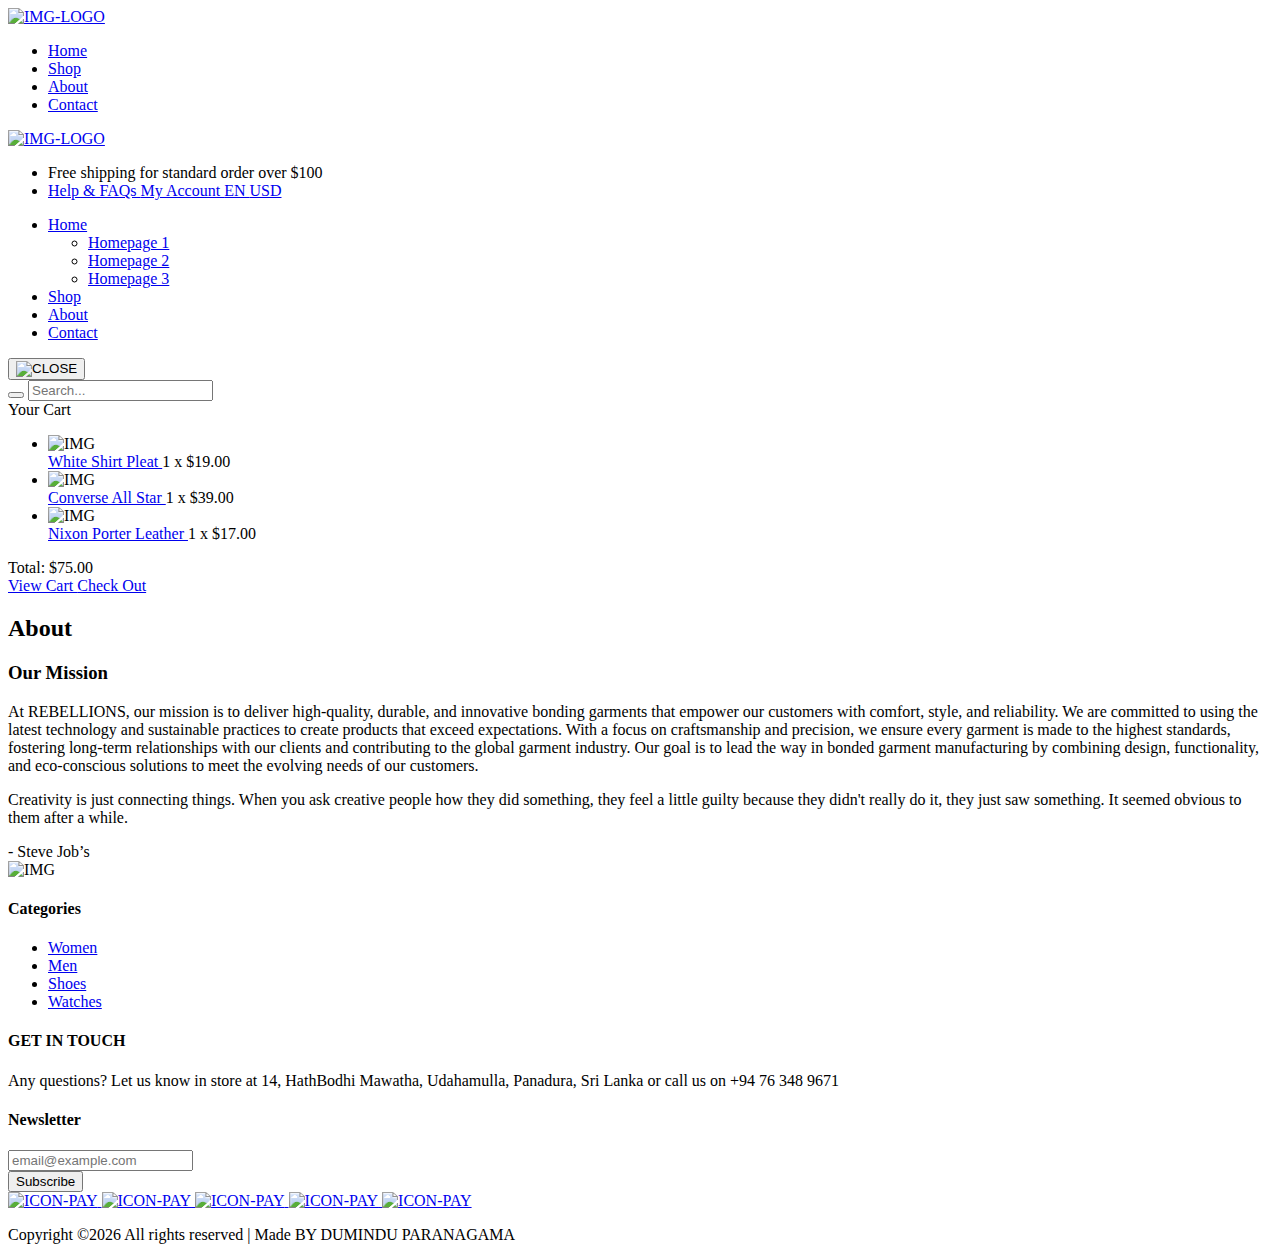
==== about.html @ 89a6927e "Add files via upload" ====
<!DOCTYPE html>
<html lang="en">
<head>
	<title>Rebellions. About Us</title>
	<meta charset="UTF-8">
	<meta name="viewport" content="width=device-width, initial-scale=1">
<!--===============================================================================================-->	
	<link rel="icon" type="image/png" href="images/icons/favicon.png"/>
<!--===============================================================================================-->
	<link rel="stylesheet" type="text/css" href="vendor/bootstrap/css/bootstrap.min.css">
<!--===============================================================================================-->
	<link rel="stylesheet" type="text/css" href="fonts/font-awesome-4.7.0/css/font-awesome.min.css">
<!--===============================================================================================-->
	<link rel="stylesheet" type="text/css" href="fonts/iconic/css/material-design-iconic-font.min.css">
<!--===============================================================================================-->
	<link rel="stylesheet" type="text/css" href="fonts/linearicons-v1.0.0/icon-font.min.css">
<!--===============================================================================================-->
	<link rel="stylesheet" type="text/css" href="vendor/animate/animate.css">
<!--===============================================================================================-->	
	<link rel="stylesheet" type="text/css" href="vendor/css-hamburgers/hamburgers.min.css">
<!--===============================================================================================-->
	<link rel="stylesheet" type="text/css" href="vendor/animsition/css/animsition.min.css">
<!--===============================================================================================-->
	<link rel="stylesheet" type="text/css" href="vendor/select2/select2.min.css">
<!--===============================================================================================-->
	<link rel="stylesheet" type="text/css" href="vendor/perfect-scrollbar/perfect-scrollbar.css">
<!--===============================================================================================-->
	<link rel="stylesheet" type="text/css" href="css/util.css">
	<link rel="stylesheet" type="text/css" href="css/main.css">
<!--===============================================================================================-->
</head>
<body class="animsition">
	
	<!-- Header -->
	<header class="header-v4">
		<!-- Header desktop -->
		<div class="container-menu-desktop">

			<div class="wrap-menu-desktop how-shadow1">
				<nav class="limiter-menu-desktop container">
					
					<!-- Logo desktop -->		
					<a href="index.html" class="logo">
						<img src="images/icons/logo-01.png" alt="IMG-LOGO">
					</a>

					<!-- Menu desktop -->
					<div class="menu-desktop">
						<ul class="main-menu">
							<li>
								<a href="index.html">Home</a>
							</li>

							<li>
								<a href="product.html">Shop</a>
							</li>

							<li class="active-menu">
								<a href="about.html">About</a>
							</li>

							<li>
								<a href="contact.html">Contact</a>
							</li>
						</ul>
					</div>	

					<!-- Icon header -->
					<div class="wrap-icon-header flex-w flex-r-m">
						<div class="icon-header-item cl2 hov-cl1 trans-04 p-l-22 p-r-11 js-show-modal-search">
							<i class="zmdi zmdi-search"></i>
						</div>

						<a href="#" class="icon-header-item cl2 hov-cl1 trans-04 p-l-22 p-r-11 icon-header-noti" data-notify="0">
							<i class="zmdi zmdi-favorite-outline"></i>
						</a>
					</div>
				</nav>
			</div>	
		</div>

		<!-- Header Mobile -->
		<div class="wrap-header-mobile">
			<!-- Logo moblie -->		
			<div class="logo-mobile">
				<a href="index.html"><img src="images/icons/logo-01.png" alt="IMG-LOGO"></a>
			</div>

			<!-- Icon header -->
			<div class="wrap-icon-header flex-w flex-r-m m-r-15">
				<div class="icon-header-item cl2 hov-cl1 trans-04 p-r-11 js-show-modal-search">
					<i class="zmdi zmdi-search"></i>
				</div>

				<div class="icon-header-item cl2 hov-cl1 trans-04 p-r-11 p-l-10 icon-header-noti js-show-cart" data-notify="2">
					<i class="zmdi zmdi-shopping-cart"></i>
				</div>

				<a href="#" class="dis-block icon-header-item cl2 hov-cl1 trans-04 p-r-11 p-l-10 icon-header-noti" data-notify="0">
					<i class="zmdi zmdi-favorite-outline"></i>
				</a>
			</div>

			<!-- Button show menu -->
			<div class="btn-show-menu-mobile hamburger hamburger--squeeze">
				<span class="hamburger-box">
					<span class="hamburger-inner"></span>
				</span>
			</div>
		</div>


		<!-- Menu Mobile -->
		<div class="menu-mobile">
			<ul class="topbar-mobile">
				<li>
					<div class="left-top-bar">
						Free shipping for standard order over $100
					</div>
				</li>

				<li>
					<div class="right-top-bar flex-w h-full">
						<a href="#" class="flex-c-m p-lr-10 trans-04">
							Help & FAQs
						</a>

						<a href="#" class="flex-c-m p-lr-10 trans-04">
							My Account
						</a>

						<a href="#" class="flex-c-m p-lr-10 trans-04">
							EN
						</a>

						<a href="#" class="flex-c-m p-lr-10 trans-04">
							USD
						</a>
					</div>
				</li>
			</ul>

			<ul class="main-menu-m">
				<li>
					<a href="index.html">Home</a>
					<ul class="sub-menu-m">
						<li><a href="index.html">Homepage 1</a></li>
						<li><a href="home-02.html">Homepage 2</a></li>
						<li><a href="home-03.html">Homepage 3</a></li>
					</ul>
					<span class="arrow-main-menu-m">
						<i class="fa fa-angle-right" aria-hidden="true"></i>
					</span>
				</li>

				<li>
					<a href="product.html">Shop</a>
				</li>

				<li>
					<a href="about.html">About</a>
				</li>

				<li>
					<a href="contact.html">Contact</a>
				</li>
			</ul>
		</div>

		<!-- Modal Search -->
		<div class="modal-search-header flex-c-m trans-04 js-hide-modal-search">
			<div class="container-search-header">
				<button class="flex-c-m btn-hide-modal-search trans-04 js-hide-modal-search">
					<img src="images/icons/icon-close2.png" alt="CLOSE">
				</button>

				<form class="wrap-search-header flex-w p-l-15">
					<button class="flex-c-m trans-04">
						<i class="zmdi zmdi-search"></i>
					</button>
					<input class="plh3" type="text" name="search" placeholder="Search...">
				</form>
			</div>
		</div>
	</header>

	<!-- Cart -->
	<div class="wrap-header-cart js-panel-cart">
		<div class="s-full js-hide-cart"></div>

		<div class="header-cart flex-col-l p-l-65 p-r-25">
			<div class="header-cart-title flex-w flex-sb-m p-b-8">
				<span class="mtext-103 cl2">
					Your Cart
				</span>

				<div class="fs-35 lh-10 cl2 p-lr-5 pointer hov-cl1 trans-04 js-hide-cart">
					<i class="zmdi zmdi-close"></i>
				</div>
			</div>
			
			<div class="header-cart-content flex-w js-pscroll">
				<ul class="header-cart-wrapitem w-full">
					<li class="header-cart-item flex-w flex-t m-b-12">
						<div class="header-cart-item-img">
							<img src="images/item-cart-01.jpg" alt="IMG">
						</div>

						<div class="header-cart-item-txt p-t-8">
							<a href="#" class="header-cart-item-name m-b-18 hov-cl1 trans-04">
								White Shirt Pleat
							</a>

							<span class="header-cart-item-info">
								1 x $19.00
							</span>
						</div>
					</li>

					<li class="header-cart-item flex-w flex-t m-b-12">
						<div class="header-cart-item-img">
							<img src="images/item-cart-02.jpg" alt="IMG">
						</div>

						<div class="header-cart-item-txt p-t-8">
							<a href="#" class="header-cart-item-name m-b-18 hov-cl1 trans-04">
								Converse All Star
							</a>

							<span class="header-cart-item-info">
								1 x $39.00
							</span>
						</div>
					</li>

					<li class="header-cart-item flex-w flex-t m-b-12">
						<div class="header-cart-item-img">
							<img src="images/item-cart-03.jpg" alt="IMG">
						</div>

						<div class="header-cart-item-txt p-t-8">
							<a href="#" class="header-cart-item-name m-b-18 hov-cl1 trans-04">
								Nixon Porter Leather
							</a>

							<span class="header-cart-item-info">
								1 x $17.00
							</span>
						</div>
					</li>
				</ul>
				
				<div class="w-full">
					<div class="header-cart-total w-full p-tb-40">
						Total: $75.00
					</div>

					<div class="header-cart-buttons flex-w w-full">
						<a href="shoping-cart.html" class="flex-c-m stext-101 cl0 size-107 bg3 bor2 hov-btn3 p-lr-15 trans-04 m-r-8 m-b-10">
							View Cart
						</a>

						<a href="shoping-cart.html" class="flex-c-m stext-101 cl0 size-107 bg3 bor2 hov-btn3 p-lr-15 trans-04 m-b-10">
							Check Out
						</a>
					</div>
				</div>
			</div>
		</div>
	</div>


	<!-- Title page -->
	<section class="bg-img1 txt-center p-lr-15 p-tb-92" style="background-image: url('images/bg-01.jpg');">
		<h2 class="ltext-105 cl0 txt-center">
			About
		</h2>
	</section>	


	<!-- Content page -->
	<section class="bg0 p-t-75 p-b-120">
		<div class="container">
			
			<div class="row">
				<div class="order-md-2 col-md-7 col-lg-8 p-b-30">
					<div class="p-t-7 p-l-85 p-l-15-lg p-l-0-md">
						<h3 class="mtext-111 cl2 p-b-16">
							Our Mission
						</h3>

						<p class="stext-113 cl6 p-b-26">
							At REBELLIONS, our mission is to deliver high-quality, durable, and innovative bonding garments that empower our customers with comfort, style, and reliability. We are committed to using the latest technology and sustainable practices to create products that exceed expectations. With a focus on craftsmanship and precision, we ensure every garment is made to the highest standards, fostering long-term relationships with our clients and contributing to the global garment industry. Our goal is to lead the way in bonded garment manufacturing by combining design, functionality, and eco-conscious solutions to meet the evolving needs of our customers.
						</p>

						<div class="bor16 p-l-29 p-b-9 m-t-22">
							<p class="stext-114 cl6 p-r-40 p-b-11">
								Creativity is just connecting things. When you ask creative people how they did something, they feel a little guilty because they didn't really do it, they just saw something. It seemed obvious to them after a while.
							</p>

							<span class="stext-111 cl8">
								- Steve Job’s 
							</span>
						</div>
					</div>
				</div>

				<div class="order-md-1 col-11 col-md-5 col-lg-4 m-lr-auto p-b-30">
					<div class="how-bor2">
						<div class="hov-img0">
							<img src="images/about-02.jpg" alt="IMG">
						</div>
					</div>
				</div>
			</div>
		</div>
	</section>	
	
		

	<!-- Footer -->
	<footer class="bg3 p-t-75 p-b-32">
		<div class="container">
			<div class="row">
				<div class="col-sm-6 col-lg-3 p-b-50">
					<h4 class="stext-301 cl0 p-b-30">
						Categories
					</h4>

					<ul>
						<li class="p-b-10">
							<a href="#" class="stext-107 cl7 hov-cl1 trans-04">
								Women
							</a>
						</li>

						<li class="p-b-10">
							<a href="#" class="stext-107 cl7 hov-cl1 trans-04">
								Men
							</a>
						</li>

						<li class="p-b-10">
							<a href="#" class="stext-107 cl7 hov-cl1 trans-04">
								Shoes
							</a>
						</li>

						<li class="p-b-10">
							<a href="#" class="stext-107 cl7 hov-cl1 trans-04">
								Watches
							</a>
						</li>
					</ul>
				</div>

				<div class="col-sm-6 col-lg-3 p-b-50">
					<h4 class="stext-301 cl0 p-b-30">
						GET IN TOUCH
					</h4>

					<p class="stext-107 cl7 size-201">
						Any questions? Let us know in store at 14, HathBodhi Mawatha, Udahamulla, Panadura, Sri Lanka or call us on +94 76 348 9671
					</p>

					<div class="p-t-27">
						<a href="#" class="fs-18 cl7 hov-cl1 trans-04 m-r-16">
							<i class="fa fa-facebook"></i>
						</a>

						<a href="#" class="fs-18 cl7 hov-cl1 trans-04 m-r-16">
							<i class="fa fa-instagram"></i>
						</a>

						<a href="#" class="fs-18 cl7 hov-cl1 trans-04 m-r-16">
							<i class="fa fa-pinterest-p"></i>
						</a>
					</div>
				</div>

				<div class="col-sm-6 col-lg-3 p-b-50">
					<h4 class="stext-301 cl0 p-b-30">
						Newsletter
					</h4>

					<form>
						<div class="wrap-input1 w-full p-b-4">
							<input class="input1 bg-none plh1 stext-107 cl7" type="text" name="email" placeholder="email@example.com">
							<div class="focus-input1 trans-04"></div>
						</div>

						<div class="p-t-18">
							<button class="flex-c-m stext-101 cl0 size-103 bg1 bor1 hov-btn2 p-lr-15 trans-04">
								Subscribe
							</button>
						</div>
					</form>
				</div>
			</div>

			<div class="p-t-40">
				<div class="flex-c-m flex-w p-b-18">
					<a href="#" class="m-all-1">
						<img src="images/icons/icon-pay-01.png" alt="ICON-PAY">
					</a>

					<a href="#" class="m-all-1">
						<img src="images/icons/icon-pay-02.png" alt="ICON-PAY">
					</a>

					<a href="#" class="m-all-1">
						<img src="images/icons/icon-pay-03.png" alt="ICON-PAY">
					</a>

					<a href="#" class="m-all-1">
						<img src="images/icons/icon-pay-04.png" alt="ICON-PAY">
					</a>

					<a href="#" class="m-all-1">
						<img src="images/icons/icon-pay-05.png" alt="ICON-PAY">
					</a>
				</div>

				<p class="stext-107 cl6 txt-center">
					
Copyright &copy;<script>document.write(new Date().getFullYear());</script> All rights reserved | Made BY DUMINDU PARANAGAMA

				</p>
			</div>
		</div>
	</footer>


	<!-- Back to top -->
	<div class="btn-back-to-top" id="myBtn">
		<span class="symbol-btn-back-to-top">
			<i class="zmdi zmdi-chevron-up"></i>
		</span>
	</div>

<!--===============================================================================================-->	
	<script src="vendor/jquery/jquery-3.2.1.min.js"></script>
<!--===============================================================================================-->
	<script src="vendor/animsition/js/animsition.min.js"></script>
<!--===============================================================================================-->
	<script src="vendor/bootstrap/js/popper.js"></script>
	<script src="vendor/bootstrap/js/bootstrap.min.js"></script>
<!--===============================================================================================-->
	<script src="vendor/select2/select2.min.js"></script>
	<script>
		$(".js-select2").each(function(){
			$(this).select2({
				minimumResultsForSearch: 20,
				dropdownParent: $(this).next('.dropDownSelect2')
			});
		})
	</script>
<!--===============================================================================================-->
	<script src="vendor/MagnificPopup/jquery.magnific-popup.min.js"></script>
<!--===============================================================================================-->
	<script src="vendor/perfect-scrollbar/perfect-scrollbar.min.js"></script>
	<script>
		$('.js-pscroll').each(function(){
			$(this).css('position','relative');
			$(this).css('overflow','hidden');
			var ps = new PerfectScrollbar(this, {
				wheelSpeed: 1,
				scrollingThreshold: 1000,
				wheelPropagation: false,
			});

			$(window).on('resize', function(){
				ps.update();
			})
		});
	</script>
<!--===============================================================================================-->
	<script src="js/main.js"></script>
	
</body>
</html>
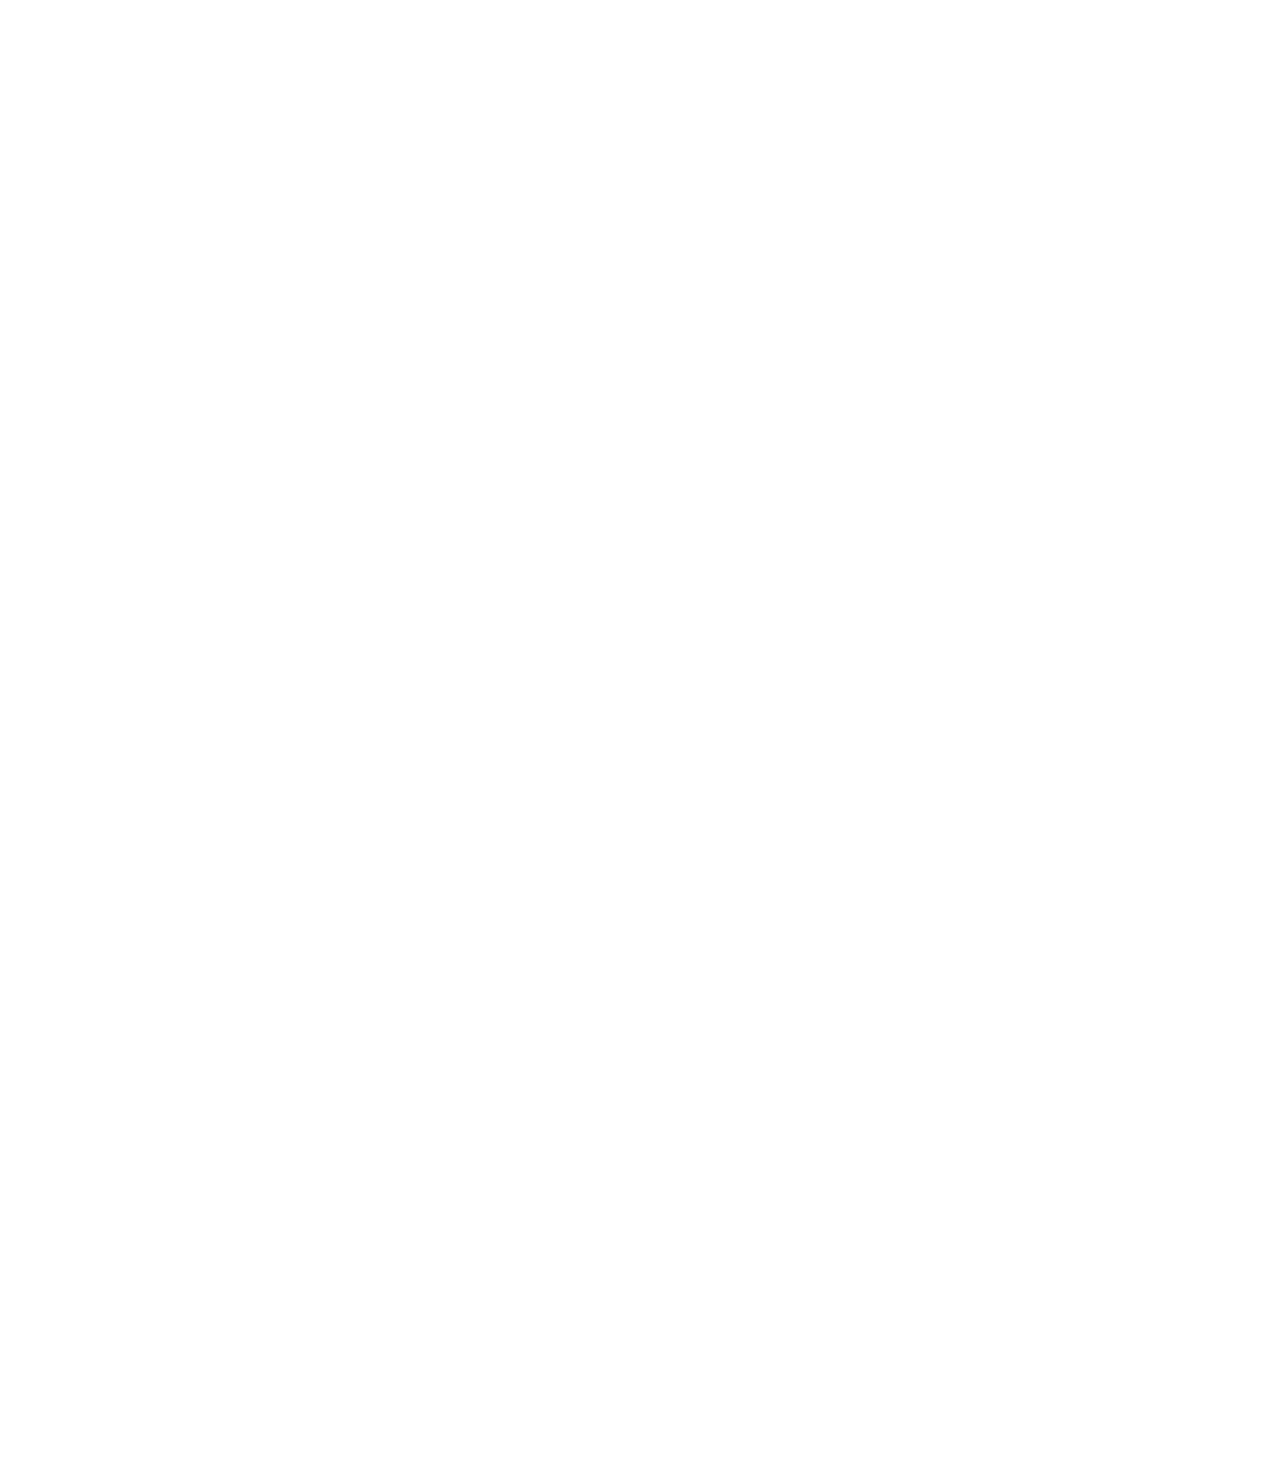
==== commit 5baa5a0c: "Update about.html" ====
--- a/about.html
+++ b/about.html
@@ -1,6 +1,16 @@
 <!DOCTYPE html>
 <html lang="en">
 <head>
+	<!-- Google tag (gtag.js) -->
+	<script async src="https://www.googletagmanager.com/gtag/js?id=G-TCT19JLXCG"></script>
+	<script>
+  	window.dataLayer = window.dataLayer || [];
+  	function gtag(){dataLayer.push(arguments);}
+  	gtag('js', new Date());
+
+  	gtag('config', 'G-TCT19JLXCG');
+	</script>
+	
 	<title>Rebellions. About Us</title>
 	<meta charset="UTF-8">
 	<meta name="viewport" content="width=device-width, initial-scale=1">
@@ -478,4 +488,4 @@
 	<script src="js/main.js"></script>
 	
 </body>
-</html>+</html>
--- a/fonts/iconic/css/material-design-iconic-font.min.css
+++ b/fonts/iconic/css/material-design-iconic-font.min.css
@@ -0,0 +1 @@
+@font-face{font-family:Material-Design-Iconic-Font;src:url(../fonts/Material-Design-Iconic-Font.woff2?v=2.2.0) format('woff2'),url(../fonts/Material-Design-Iconic-Font.woff?v=2.2.0) format('woff'),url(../fonts/Material-Design-Iconic-Font.ttf?v=2.2.0) format('truetype')}.zmdi{display:inline-block;font:normal normal normal 14px/1 'Material-Design-Iconic-Font';font-size:inherit;text-rendering:auto;-webkit-font-smoothing:antialiased;-moz-osx-font-smoothing:grayscale}.zmdi-hc-lg{font-size:1.33333333em;line-height:.75em;vertical-align:-15%}.zmdi-hc-2x{font-size:2em}.zmdi-hc-3x{font-size:3em}.zmdi-hc-4x{font-size:4em}.zmdi-hc-5x{font-size:5em}.zmdi-hc-fw{width:1.28571429em;text-align:center}.zmdi-hc-ul{padding-left:0;margin-left:2.14285714em;list-style-type:none}.zmdi-hc-ul>li{position:relative}.zmdi-hc-li{position:absolute;left:-2.14285714em;width:2.14285714em;top:.14285714em;text-align:center}.zmdi-hc-li.zmdi-hc-lg{left:-1.85714286em}.zmdi-hc-border{padding:.1em .25em;border:solid .1em #9e9e9e;border-radius:2px}.zmdi-hc-border-circle{padding:.1em .25em;border:solid .1em #9e9e9e;border-radius:50%}.zmdi.pull-left{float:left;margin-right:.15em}.zmdi.pull-right{float:right;margin-left:.15em}.zmdi-hc-spin{-webkit-animation:zmdi-spin 1.5s infinite linear;animation:zmdi-spin 1.5s infinite linear}.zmdi-hc-spin-reverse{-webkit-animation:zmdi-spin-reverse 1.5s infinite linear;animation:zmdi-spin-reverse 1.5s infinite linear}@-webkit-keyframes zmdi-spin{0%{-webkit-transform:rotate(0deg);transform:rotate(0deg)}100%{-webkit-transform:rotate(359deg);transform:rotate(359deg)}}@keyframes zmdi-spin{0%{-webkit-transform:rotate(0deg);transform:rotate(0deg)}100%{-webkit-transform:rotate(359deg);transform:rotate(359deg)}}@-webkit-keyframes zmdi-spin-reverse{0%{-webkit-transform:rotate(0deg);transform:rotate(0deg)}100%{-webkit-transform:rotate(-359deg);transform:rotate(-359deg)}}@keyframes zmdi-spin-reverse{0%{-webkit-transform:rotate(0deg);transform:rotate(0deg)}100%{-webkit-transform:rotate(-359deg);transform:rotate(-359deg)}}.zmdi-hc-rotate-90{-webkit-transform:rotate(90deg);-ms-transform:rotate(90deg);transform:rotate(90deg)}.zmdi-hc-rotate-180{-webkit-transform:rotate(180deg);-ms-transform:rotate(180deg);transform:rotate(180deg)}.zmdi-hc-rotate-270{-webkit-transform:rotate(270deg);-ms-transform:rotate(270deg);transform:rotate(270deg)}.zmdi-hc-flip-horizontal{-webkit-transform:scale(-1,1);-ms-transform:scale(-1,1);transform:scale(-1,1)}.zmdi-hc-flip-vertical{-webkit-transform:scale(1,-1);-ms-transform:scale(1,-1);transform:scale(1,-1)}.zmdi-hc-stack{position:relative;display:inline-block;width:2em;height:2em;line-height:2em;vertical-align:middle}.zmdi-hc-stack-1x,.zmdi-hc-stack-2x{position:absolute;left:0;width:100%;text-align:center}.zmdi-hc-stack-1x{line-height:inherit}.zmdi-hc-stack-2x{font-size:2em}.zmdi-hc-inverse{color:#fff}.zmdi-3d-rotation:before{content:'\f101'}.zmdi-airplane-off:before{content:'\f102'}.zmdi-airplane:before{content:'\f103'}.zmdi-album:before{content:'\f104'}.zmdi-archive:before{content:'\f105'}.zmdi-assignment-account:before{content:'\f106'}.zmdi-assignment-alert:before{content:'\f107'}.zmdi-assignment-check:before{content:'\f108'}.zmdi-assignment-o:before{content:'\f109'}.zmdi-assignment-return:before{content:'\f10a'}.zmdi-assignment-returned:before{content:'\f10b'}.zmdi-assignment:before{content:'\f10c'}.zmdi-attachment-alt:before{content:'\f10d'}.zmdi-attachment:before{content:'\f10e'}.zmdi-audio:before{content:'\f10f'}.zmdi-badge-check:before{content:'\f110'}.zmdi-balance-wallet:before{content:'\f111'}.zmdi-balance:before{content:'\f112'}.zmdi-battery-alert:before{content:'\f113'}.zmdi-battery-flash:before{content:'\f114'}.zmdi-battery-unknown:before{content:'\f115'}.zmdi-battery:before{content:'\f116'}.zmdi-bike:before{content:'\f117'}.zmdi-block-alt:before{content:'\f118'}.zmdi-block:before{content:'\f119'}.zmdi-boat:before{content:'\f11a'}.zmdi-book-image:before{content:'\f11b'}.zmdi-book:before{content:'\f11c'}.zmdi-bookmark-outline:before{content:'\f11d'}.zmdi-bookmark:before{content:'\f11e'}.zmdi-brush:before{content:'\f11f'}.zmdi-bug:before{content:'\f120'}.zmdi-bus:before{content:'\f121'}.zmdi-cake:before{content:'\f122'}.zmdi-car-taxi:before{content:'\f123'}.zmdi-car-wash:before{content:'\f124'}.zmdi-car:before{content:'\f125'}.zmdi-card-giftcard:before{content:'\f126'}.zmdi-card-membership:before{content:'\f127'}.zmdi-card-travel:before{content:'\f128'}.zmdi-card:before{content:'\f129'}.zmdi-case-check:before{content:'\f12a'}.zmdi-case-download:before{content:'\f12b'}.zmdi-case-play:before{content:'\f12c'}.zmdi-case:before{content:'\f12d'}.zmdi-cast-connected:before{content:'\f12e'}.zmdi-cast:before{content:'\f12f'}.zmdi-chart-donut:before{content:'\f130'}.zmdi-chart:before{content:'\f131'}.zmdi-city-alt:before{content:'\f132'}.zmdi-city:before{content:'\f133'}.zmdi-close-circle-o:before{content:'\f134'}.zmdi-close-circle:before{content:'\f135'}.zmdi-close:before{content:'\f136'}.zmdi-cocktail:before{content:'\f137'}.zmdi-code-setting:before{content:'\f138'}.zmdi-code-smartphone:before{content:'\f139'}.zmdi-code:before{content:'\f13a'}.zmdi-coffee:before{content:'\f13b'}.zmdi-collection-bookmark:before{content:'\f13c'}.zmdi-collection-case-play:before{content:'\f13d'}.zmdi-collection-folder-image:before{content:'\f13e'}.zmdi-collection-image-o:before{content:'\f13f'}.zmdi-collection-image:before{content:'\f140'}.zmdi-collection-item-1:before{content:'\f141'}.zmdi-collection-item-2:before{content:'\f142'}.zmdi-collection-item-3:before{content:'\f143'}.zmdi-collection-item-4:before{content:'\f144'}.zmdi-collection-item-5:before{content:'\f145'}.zmdi-collection-item-6:before{content:'\f146'}.zmdi-collection-item-7:before{content:'\f147'}.zmdi-collection-item-8:before{content:'\f148'}.zmdi-collection-item-9-plus:before{content:'\f149'}.zmdi-collection-item-9:before{content:'\f14a'}.zmdi-collection-item:before{content:'\f14b'}.zmdi-collection-music:before{content:'\f14c'}.zmdi-collection-pdf:before{content:'\f14d'}.zmdi-collection-plus:before{content:'\f14e'}.zmdi-collection-speaker:before{content:'\f14f'}.zmdi-collection-text:before{content:'\f150'}.zmdi-collection-video:before{content:'\f151'}.zmdi-compass:before{content:'\f152'}.zmdi-cutlery:before{content:'\f153'}.zmdi-delete:before{content:'\f154'}.zmdi-dialpad:before{content:'\f155'}.zmdi-dns:before{content:'\f156'}.zmdi-drink:before{content:'\f157'}.zmdi-edit:before{content:'\f158'}.zmdi-email-open:before{content:'\f159'}.zmdi-email:before{content:'\f15a'}.zmdi-eye-off:before{content:'\f15b'}.zmdi-eye:before{content:'\f15c'}.zmdi-eyedropper:before{content:'\f15d'}.zmdi-favorite-outline:before{content:'\f15e'}.zmdi-favorite:before{content:'\f15f'}.zmdi-filter-list:before{content:'\f160'}.zmdi-fire:before{content:'\f161'}.zmdi-flag:before{content:'\f162'}.zmdi-flare:before{content:'\f163'}.zmdi-flash-auto:before{content:'\f164'}.zmdi-flash-off:before{content:'\f165'}.zmdi-flash:before{content:'\f166'}.zmdi-flip:before{content:'\f167'}.zmdi-flower-alt:before{content:'\f168'}.zmdi-flower:before{content:'\f169'}.zmdi-font:before{content:'\f16a'}.zmdi-fullscreen-alt:before{content:'\f16b'}.zmdi-fullscreen-exit:before{content:'\f16c'}.zmdi-fullscreen:before{content:'\f16d'}.zmdi-functions:before{content:'\f16e'}.zmdi-gas-station:before{content:'\f16f'}.zmdi-gesture:before{content:'\f170'}.zmdi-globe-alt:before{content:'\f171'}.zmdi-globe-lock:before{content:'\f172'}.zmdi-globe:before{content:'\f173'}.zmdi-graduation-cap:before{content:'\f174'}.zmdi-home:before{content:'\f175'}.zmdi-hospital-alt:before{content:'\f176'}.zmdi-hospital:before{content:'\f177'}.zmdi-hotel:before{content:'\f178'}.zmdi-hourglass-alt:before{content:'\f179'}.zmdi-hourglass-outline:before{content:'\f17a'}.zmdi-hourglass:before{content:'\f17b'}.zmdi-http:before{content:'\f17c'}.zmdi-image-alt:before{content:'\f17d'}.zmdi-image-o:before{content:'\f17e'}.zmdi-image:before{content:'\f17f'}.zmdi-inbox:before{content:'\f180'}.zmdi-invert-colors-off:before{content:'\f181'}.zmdi-invert-colors:before{content:'\f182'}.zmdi-key:before{content:'\f183'}.zmdi-label-alt-outline:before{content:'\f184'}.zmdi-label-alt:before{content:'\f185'}.zmdi-label-heart:before{content:'\f186'}.zmdi-label:before{content:'\f187'}.zmdi-labels:before{content:'\f188'}.zmdi-lamp:before{content:'\f189'}.zmdi-landscape:before{content:'\f18a'}.zmdi-layers-off:before{content:'\f18b'}.zmdi-layers:before{content:'\f18c'}.zmdi-library:before{content:'\f18d'}.zmdi-link:before{content:'\f18e'}.zmdi-lock-open:before{content:'\f18f'}.zmdi-lock-outline:before{content:'\f190'}.zmdi-lock:before{content:'\f191'}.zmdi-mail-reply-all:before{content:'\f192'}.zmdi-mail-reply:before{content:'\f193'}.zmdi-mail-send:before{content:'\f194'}.zmdi-mall:before{content:'\f195'}.zmdi-map:before{content:'\f196'}.zmdi-menu:before{content:'\f197'}.zmdi-money-box:before{content:'\f198'}.zmdi-money-off:before{content:'\f199'}.zmdi-money:before{content:'\f19a'}.zmdi-more-vert:before{content:'\f19b'}.zmdi-more:before{content:'\f19c'}.zmdi-movie-alt:before{content:'\f19d'}.zmdi-movie:before{content:'\f19e'}.zmdi-nature-people:before{content:'\f19f'}.zmdi-nature:before{content:'\f1a0'}.zmdi-navigation:before{content:'\f1a1'}.zmdi-open-in-browser:before{content:'\f1a2'}.zmdi-open-in-new:before{content:'\f1a3'}.zmdi-palette:before{content:'\f1a4'}.zmdi-parking:before{content:'\f1a5'}.zmdi-pin-account:before{content:'\f1a6'}.zmdi-pin-assistant:before{content:'\f1a7'}.zmdi-pin-drop:before{content:'\f1a8'}.zmdi-pin-help:before{content:'\f1a9'}.zmdi-pin-off:before{content:'\f1aa'}.zmdi-pin:before{content:'\f1ab'}.zmdi-pizza:before{content:'\f1ac'}.zmdi-plaster:before{content:'\f1ad'}.zmdi-power-setting:before{content:'\f1ae'}.zmdi-power:before{content:'\f1af'}.zmdi-print:before{content:'\f1b0'}.zmdi-puzzle-piece:before{content:'\f1b1'}.zmdi-quote:before{content:'\f1b2'}.zmdi-railway:before{content:'\f1b3'}.zmdi-receipt:before{content:'\f1b4'}.zmdi-refresh-alt:before{content:'\f1b5'}.zmdi-refresh-sync-alert:before{content:'\f1b6'}.zmdi-refresh-sync-off:before{content:'\f1b7'}.zmdi-refresh-sync:before{content:'\f1b8'}.zmdi-refresh:before{content:'\f1b9'}.zmdi-roller:before{content:'\f1ba'}.zmdi-ruler:before{content:'\f1bb'}.zmdi-scissors:before{content:'\f1bc'}.zmdi-screen-rotation-lock:before{content:'\f1bd'}.zmdi-screen-rotation:before{content:'\f1be'}.zmdi-search-for:before{content:'\f1bf'}.zmdi-search-in-file:before{content:'\f1c0'}.zmdi-search-in-page:before{content:'\f1c1'}.zmdi-search-replace:before{content:'\f1c2'}.zmdi-search:before{content:'\f1c3'}.zmdi-seat:before{content:'\f1c4'}.zmdi-settings-square:before{content:'\f1c5'}.zmdi-settings:before{content:'\f1c6'}.zmdi-shield-check:before{content:'\f1c7'}.zmdi-shield-security:before{content:'\f1c8'}.zmdi-shopping-basket:before{content:'\f1c9'}.zmdi-shopping-cart-plus:before{content:'\f1ca'}.zmdi-shopping-cart:before{content:'\f1cb'}.zmdi-sign-in:before{content:'\f1cc'}.zmdi-sort-amount-asc:before{content:'\f1cd'}.zmdi-sort-amount-desc:before{content:'\f1ce'}.zmdi-sort-asc:before{content:'\f1cf'}.zmdi-sort-desc:before{content:'\f1d0'}.zmdi-spellcheck:before{content:'\f1d1'}.zmdi-storage:before{content:'\f1d2'}.zmdi-store-24:before{content:'\f1d3'}.zmdi-store:before{content:'\f1d4'}.zmdi-subway:before{content:'\f1d5'}.zmdi-sun:before{content:'\f1d6'}.zmdi-tab-unselected:before{content:'\f1d7'}.zmdi-tab:before{content:'\f1d8'}.zmdi-tag-close:before{content:'\f1d9'}.zmdi-tag-more:before{content:'\f1da'}.zmdi-tag:before{content:'\f1db'}.zmdi-thumb-down:before{content:'\f1dc'}.zmdi-thumb-up-down:before{content:'\f1dd'}.zmdi-thumb-up:before{content:'\f1de'}.zmdi-ticket-star:before{content:'\f1df'}.zmdi-toll:before{content:'\f1e0'}.zmdi-toys:before{content:'\f1e1'}.zmdi-traffic:before{content:'\f1e2'}.zmdi-translate:before{content:'\f1e3'}.zmdi-triangle-down:before{content:'\f1e4'}.zmdi-triangle-up:before{content:'\f1e5'}.zmdi-truck:before{content:'\f1e6'}.zmdi-turning-sign:before{content:'\f1e7'}.zmdi-wallpaper:before{content:'\f1e8'}.zmdi-washing-machine:before{content:'\f1e9'}.zmdi-window-maximize:before{content:'\f1ea'}.zmdi-window-minimize:before{content:'\f1eb'}.zmdi-window-restore:before{content:'\f1ec'}.zmdi-wrench:before{content:'\f1ed'}.zmdi-zoom-in:before{content:'\f1ee'}.zmdi-zoom-out:before{content:'\f1ef'}.zmdi-alert-circle-o:before{content:'\f1f0'}.zmdi-alert-circle:before{content:'\f1f1'}.zmdi-alert-octagon:before{content:'\f1f2'}.zmdi-alert-polygon:before{content:'\f1f3'}.zmdi-alert-triangle:before{content:'\f1f4'}.zmdi-help-outline:before{content:'\f1f5'}.zmdi-help:before{content:'\f1f6'}.zmdi-info-outline:before{content:'\f1f7'}.zmdi-info:before{content:'\f1f8'}.zmdi-notifications-active:before{content:'\f1f9'}.zmdi-notifications-add:before{content:'\f1fa'}.zmdi-notifications-none:before{content:'\f1fb'}.zmdi-notifications-off:before{content:'\f1fc'}.zmdi-notifications-paused:before{content:'\f1fd'}.zmdi-notifications:before{content:'\f1fe'}.zmdi-account-add:before{content:'\f1ff'}.zmdi-account-box-mail:before{content:'\f200'}.zmdi-account-box-o:before{content:'\f201'}.zmdi-account-box-phone:before{content:'\f202'}.zmdi-account-box:before{content:'\f203'}.zmdi-account-calendar:before{content:'\f204'}.zmdi-account-circle:before{content:'\f205'}.zmdi-account-o:before{content:'\f206'}.zmdi-account:before{content:'\f207'}.zmdi-accounts-add:before{content:'\f208'}.zmdi-accounts-alt:before{content:'\f209'}.zmdi-accounts-list-alt:before{content:'\f20a'}.zmdi-accounts-list:before{content:'\f20b'}.zmdi-accounts-outline:before{content:'\f20c'}.zmdi-accounts:before{content:'\f20d'}.zmdi-face:before{content:'\f20e'}.zmdi-female:before{content:'\f20f'}.zmdi-male-alt:before{content:'\f210'}.zmdi-male-female:before{content:'\f211'}.zmdi-male:before{content:'\f212'}.zmdi-mood-bad:before{content:'\f213'}.zmdi-mood:before{content:'\f214'}.zmdi-run:before{content:'\f215'}.zmdi-walk:before{content:'\f216'}.zmdi-cloud-box:before{content:'\f217'}.zmdi-cloud-circle:before{content:'\f218'}.zmdi-cloud-done:before{content:'\f219'}.zmdi-cloud-download:before{content:'\f21a'}.zmdi-cloud-off:before{content:'\f21b'}.zmdi-cloud-outline-alt:before{content:'\f21c'}.zmdi-cloud-outline:before{content:'\f21d'}.zmdi-cloud-upload:before{content:'\f21e'}.zmdi-cloud:before{content:'\f21f'}.zmdi-download:before{content:'\f220'}.zmdi-file-plus:before{content:'\f221'}.zmdi-file-text:before{content:'\f222'}.zmdi-file:before{content:'\f223'}.zmdi-folder-outline:before{content:'\f224'}.zmdi-folder-person:before{content:'\f225'}.zmdi-folder-star-alt:before{content:'\f226'}.zmdi-folder-star:before{content:'\f227'}.zmdi-folder:before{content:'\f228'}.zmdi-gif:before{content:'\f229'}.zmdi-upload:before{content:'\f22a'}.zmdi-border-all:before{content:'\f22b'}.zmdi-border-bottom:before{content:'\f22c'}.zmdi-border-clear:before{content:'\f22d'}.zmdi-border-color:before{content:'\f22e'}.zmdi-border-horizontal:before{content:'\f22f'}.zmdi-border-inner:before{content:'\f230'}.zmdi-border-left:before{content:'\f231'}.zmdi-border-outer:before{content:'\f232'}.zmdi-border-right:before{content:'\f233'}.zmdi-border-style:before{content:'\f234'}.zmdi-border-top:before{content:'\f235'}.zmdi-border-vertical:before{content:'\f236'}.zmdi-copy:before{content:'\f237'}.zmdi-crop:before{content:'\f238'}.zmdi-format-align-center:before{content:'\f239'}.zmdi-format-align-justify:before{content:'\f23a'}.zmdi-format-align-left:before{content:'\f23b'}.zmdi-format-align-right:before{content:'\f23c'}.zmdi-format-bold:before{content:'\f23d'}.zmdi-format-clear-all:before{content:'\f23e'}.zmdi-format-clear:before{content:'\f23f'}.zmdi-format-color-fill:before{content:'\f240'}.zmdi-format-color-reset:before{content:'\f241'}.zmdi-format-color-text:before{content:'\f242'}.zmdi-format-indent-decrease:before{content:'\f243'}.zmdi-format-indent-increase:before{content:'\f244'}.zmdi-format-italic:before{content:'\f245'}.zmdi-format-line-spacing:before{content:'\f246'}.zmdi-format-list-bulleted:before{content:'\f247'}.zmdi-format-list-numbered:before{content:'\f248'}.zmdi-format-ltr:before{content:'\f249'}.zmdi-format-rtl:before{content:'\f24a'}.zmdi-format-size:before{content:'\f24b'}.zmdi-format-strikethrough-s:before{content:'\f24c'}.zmdi-format-strikethrough:before{content:'\f24d'}.zmdi-format-subject:before{content:'\f24e'}.zmdi-format-underlined:before{content:'\f24f'}.zmdi-format-valign-bottom:before{content:'\f250'}.zmdi-format-valign-center:before{content:'\f251'}.zmdi-format-valign-top:before{content:'\f252'}.zmdi-redo:before{content:'\f253'}.zmdi-select-all:before{content:'\f254'}.zmdi-space-bar:before{content:'\f255'}.zmdi-text-format:before{content:'\f256'}.zmdi-transform:before{content:'\f257'}.zmdi-undo:before{content:'\f258'}.zmdi-wrap-text:before{content:'\f259'}.zmdi-comment-alert:before{content:'\f25a'}.zmdi-comment-alt-text:before{content:'\f25b'}.zmdi-comment-alt:before{content:'\f25c'}.zmdi-comment-edit:before{content:'\f25d'}.zmdi-comment-image:before{content:'\f25e'}.zmdi-comment-list:before{content:'\f25f'}.zmdi-comment-more:before{content:'\f260'}.zmdi-comment-outline:before{content:'\f261'}.zmdi-comment-text-alt:before{content:'\f262'}.zmdi-comment-text:before{content:'\f263'}.zmdi-comment-video:before{content:'\f264'}.zmdi-comment:before{content:'\f265'}.zmdi-comments:before{content:'\f266'}.zmdi-check-all:before{content:'\f267'}.zmdi-check-circle-u:before{content:'\f268'}.zmdi-check-circle:before{content:'\f269'}.zmdi-check-square:before{content:'\f26a'}.zmdi-check:before{content:'\f26b'}.zmdi-circle-o:before{content:'\f26c'}.zmdi-circle:before{content:'\f26d'}.zmdi-dot-circle-alt:before{content:'\f26e'}.zmdi-dot-circle:before{content:'\f26f'}.zmdi-minus-circle-outline:before{content:'\f270'}.zmdi-minus-circle:before{content:'\f271'}.zmdi-minus-square:before{content:'\f272'}.zmdi-minus:before{content:'\f273'}.zmdi-plus-circle-o-duplicate:before{content:'\f274'}.zmdi-plus-circle-o:before{content:'\f275'}.zmdi-plus-circle:before{content:'\f276'}.zmdi-plus-square:before{content:'\f277'}.zmdi-plus:before{content:'\f278'}.zmdi-square-o:before{content:'\f279'}.zmdi-star-circle:before{content:'\f27a'}.zmdi-star-half:before{content:'\f27b'}.zmdi-star-outline:before{content:'\f27c'}.zmdi-star:before{content:'\f27d'}.zmdi-bluetooth-connected:before{content:'\f27e'}.zmdi-bluetooth-off:before{content:'\f27f'}.zmdi-bluetooth-search:before{content:'\f280'}.zmdi-bluetooth-setting:before{content:'\f281'}.zmdi-bluetooth:before{content:'\f282'}.zmdi-camera-add:before{content:'\f283'}.zmdi-camera-alt:before{content:'\f284'}.zmdi-camera-bw:before{content:'\f285'}.zmdi-camera-front:before{content:'\f286'}.zmdi-camera-mic:before{content:'\f287'}.zmdi-camera-party-mode:before{content:'\f288'}.zmdi-camera-rear:before{content:'\f289'}.zmdi-camera-roll:before{content:'\f28a'}.zmdi-camera-switch:before{content:'\f28b'}.zmdi-camera:before{content:'\f28c'}.zmdi-card-alert:before{content:'\f28d'}.zmdi-card-off:before{content:'\f28e'}.zmdi-card-sd:before{content:'\f28f'}.zmdi-card-sim:before{content:'\f290'}.zmdi-desktop-mac:before{content:'\f291'}.zmdi-desktop-windows:before{content:'\f292'}.zmdi-device-hub:before{content:'\f293'}.zmdi-devices-off:before{content:'\f294'}.zmdi-devices:before{content:'\f295'}.zmdi-dock:before{content:'\f296'}.zmdi-floppy:before{content:'\f297'}.zmdi-gamepad:before{content:'\f298'}.zmdi-gps-dot:before{content:'\f299'}.zmdi-gps-off:before{content:'\f29a'}.zmdi-gps:before{content:'\f29b'}.zmdi-headset-mic:before{content:'\f29c'}.zmdi-headset:before{content:'\f29d'}.zmdi-input-antenna:before{content:'\f29e'}.zmdi-input-composite:before{content:'\f29f'}.zmdi-input-hdmi:before{content:'\f2a0'}.zmdi-input-power:before{content:'\f2a1'}.zmdi-input-svideo:before{content:'\f2a2'}.zmdi-keyboard-hide:before{content:'\f2a3'}.zmdi-keyboard:before{content:'\f2a4'}.zmdi-laptop-chromebook:before{content:'\f2a5'}.zmdi-laptop-mac:before{content:'\f2a6'}.zmdi-laptop:before{content:'\f2a7'}.zmdi-mic-off:before{content:'\f2a8'}.zmdi-mic-outline:before{content:'\f2a9'}.zmdi-mic-setting:before{content:'\f2aa'}.zmdi-mic:before{content:'\f2ab'}.zmdi-mouse:before{content:'\f2ac'}.zmdi-network-alert:before{content:'\f2ad'}.zmdi-network-locked:before{content:'\f2ae'}.zmdi-network-off:before{content:'\f2af'}.zmdi-network-outline:before{content:'\f2b0'}.zmdi-network-setting:before{content:'\f2b1'}.zmdi-network:before{content:'\f2b2'}.zmdi-phone-bluetooth:before{content:'\f2b3'}.zmdi-phone-end:before{content:'\f2b4'}.zmdi-phone-forwarded:before{content:'\f2b5'}.zmdi-phone-in-talk:before{content:'\f2b6'}.zmdi-phone-locked:before{content:'\f2b7'}.zmdi-phone-missed:before{content:'\f2b8'}.zmdi-phone-msg:before{content:'\f2b9'}.zmdi-phone-paused:before{content:'\f2ba'}.zmdi-phone-ring:before{content:'\f2bb'}.zmdi-phone-setting:before{content:'\f2bc'}.zmdi-phone-sip:before{content:'\f2bd'}.zmdi-phone:before{content:'\f2be'}.zmdi-portable-wifi-changes:before{content:'\f2bf'}.zmdi-portable-wifi-off:before{content:'\f2c0'}.zmdi-portable-wifi:before{content:'\f2c1'}.zmdi-radio:before{content:'\f2c2'}.zmdi-reader:before{content:'\f2c3'}.zmdi-remote-control-alt:before{content:'\f2c4'}.zmdi-remote-control:before{content:'\f2c5'}.zmdi-router:before{content:'\f2c6'}.zmdi-scanner:before{content:'\f2c7'}.zmdi-smartphone-android:before{content:'\f2c8'}.zmdi-smartphone-download:before{content:'\f2c9'}.zmdi-smartphone-erase:before{content:'\f2ca'}.zmdi-smartphone-info:before{content:'\f2cb'}.zmdi-smartphone-iphone:before{content:'\f2cc'}.zmdi-smartphone-landscape-lock:before{content:'\f2cd'}.zmdi-smartphone-landscape:before{content:'\f2ce'}.zmdi-smartphone-lock:before{content:'\f2cf'}.zmdi-smartphone-portrait-lock:before{content:'\f2d0'}.zmdi-smartphone-ring:before{content:'\f2d1'}.zmdi-smartphone-setting:before{content:'\f2d2'}.zmdi-smartphone-setup:before{content:'\f2d3'}.zmdi-smartphone:before{content:'\f2d4'}.zmdi-speaker:before{content:'\f2d5'}.zmdi-tablet-android:before{content:'\f2d6'}.zmdi-tablet-mac:before{content:'\f2d7'}.zmdi-tablet:before{content:'\f2d8'}.zmdi-tv-alt-play:before{content:'\f2d9'}.zmdi-tv-list:before{content:'\f2da'}.zmdi-tv-play:before{content:'\f2db'}.zmdi-tv:before{content:'\f2dc'}.zmdi-usb:before{content:'\f2dd'}.zmdi-videocam-off:before{content:'\f2de'}.zmdi-videocam-switch:before{content:'\f2df'}.zmdi-videocam:before{content:'\f2e0'}.zmdi-watch:before{content:'\f2e1'}.zmdi-wifi-alt-2:before{content:'\f2e2'}.zmdi-wifi-alt:before{content:'\f2e3'}.zmdi-wifi-info:before{content:'\f2e4'}.zmdi-wifi-lock:before{content:'\f2e5'}.zmdi-wifi-off:before{content:'\f2e6'}.zmdi-wifi-outline:before{content:'\f2e7'}.zmdi-wifi:before{content:'\f2e8'}.zmdi-arrow-left-bottom:before{content:'\f2e9'}.zmdi-arrow-left:before{content:'\f2ea'}.zmdi-arrow-merge:before{content:'\f2eb'}.zmdi-arrow-missed:before{content:'\f2ec'}.zmdi-arrow-right-top:before{content:'\f2ed'}.zmdi-arrow-right:before{content:'\f2ee'}.zmdi-arrow-split:before{content:'\f2ef'}.zmdi-arrows:before{content:'\f2f0'}.zmdi-caret-down-circle:before{content:'\f2f1'}.zmdi-caret-down:before{content:'\f2f2'}.zmdi-caret-left-circle:before{content:'\f2f3'}.zmdi-caret-left:before{content:'\f2f4'}.zmdi-caret-right-circle:before{content:'\f2f5'}.zmdi-caret-right:before{content:'\f2f6'}.zmdi-caret-up-circle:before{content:'\f2f7'}.zmdi-caret-up:before{content:'\f2f8'}.zmdi-chevron-down:before{content:'\f2f9'}.zmdi-chevron-left:before{content:'\f2fa'}.zmdi-chevron-right:before{content:'\f2fb'}.zmdi-chevron-up:before{content:'\f2fc'}.zmdi-forward:before{content:'\f2fd'}.zmdi-long-arrow-down:before{content:'\f2fe'}.zmdi-long-arrow-left:before{content:'\f2ff'}.zmdi-long-arrow-return:before{content:'\f300'}.zmdi-long-arrow-right:before{content:'\f301'}.zmdi-long-arrow-tab:before{content:'\f302'}.zmdi-long-arrow-up:before{content:'\f303'}.zmdi-rotate-ccw:before{content:'\f304'}.zmdi-rotate-cw:before{content:'\f305'}.zmdi-rotate-left:before{content:'\f306'}.zmdi-rotate-right:before{content:'\f307'}.zmdi-square-down:before{content:'\f308'}.zmdi-square-right:before{content:'\f309'}.zmdi-swap-alt:before{content:'\f30a'}.zmdi-swap-vertical-circle:before{content:'\f30b'}.zmdi-swap-vertical:before{content:'\f30c'}.zmdi-swap:before{content:'\f30d'}.zmdi-trending-down:before{content:'\f30e'}.zmdi-trending-flat:before{content:'\f30f'}.zmdi-trending-up:before{content:'\f310'}.zmdi-unfold-less:before{content:'\f311'}.zmdi-unfold-more:before{content:'\f312'}.zmdi-apps:before{content:'\f313'}.zmdi-grid-off:before{content:'\f314'}.zmdi-grid:before{content:'\f315'}.zmdi-view-agenda:before{content:'\f316'}.zmdi-view-array:before{content:'\f317'}.zmdi-view-carousel:before{content:'\f318'}.zmdi-view-column:before{content:'\f319'}.zmdi-view-comfy:before{content:'\f31a'}.zmdi-view-compact:before{content:'\f31b'}.zmdi-view-dashboard:before{content:'\f31c'}.zmdi-view-day:before{content:'\f31d'}.zmdi-view-headline:before{content:'\f31e'}.zmdi-view-list-alt:before{content:'\f31f'}.zmdi-view-list:before{content:'\f320'}.zmdi-view-module:before{content:'\f321'}.zmdi-view-quilt:before{content:'\f322'}.zmdi-view-stream:before{content:'\f323'}.zmdi-view-subtitles:before{content:'\f324'}.zmdi-view-toc:before{content:'\f325'}.zmdi-view-web:before{content:'\f326'}.zmdi-view-week:before{content:'\f327'}.zmdi-widgets:before{content:'\f328'}.zmdi-alarm-check:before{content:'\f329'}.zmdi-alarm-off:before{content:'\f32a'}.zmdi-alarm-plus:before{content:'\f32b'}.zmdi-alarm-snooze:before{content:'\f32c'}.zmdi-alarm:before{content:'\f32d'}.zmdi-calendar-alt:before{content:'\f32e'}.zmdi-calendar-check:before{content:'\f32f'}.zmdi-calendar-close:before{content:'\f330'}.zmdi-calendar-note:before{content:'\f331'}.zmdi-calendar:before{content:'\f332'}.zmdi-time-countdown:before{content:'\f333'}.zmdi-time-interval:before{content:'\f334'}.zmdi-time-restore-setting:before{content:'\f335'}.zmdi-time-restore:before{content:'\f336'}.zmdi-time:before{content:'\f337'}.zmdi-timer-off:before{content:'\f338'}.zmdi-timer:before{content:'\f339'}.zmdi-android-alt:before{content:'\f33a'}.zmdi-android:before{content:'\f33b'}.zmdi-apple:before{content:'\f33c'}.zmdi-behance:before{content:'\f33d'}.zmdi-codepen:before{content:'\f33e'}.zmdi-dribbble:before{content:'\f33f'}.zmdi-dropbox:before{content:'\f340'}.zmdi-evernote:before{content:'\f341'}.zmdi-facebook-box:before{content:'\f342'}.zmdi-facebook:before{content:'\f343'}.zmdi-github-box:before{content:'\f344'}.zmdi-github:before{content:'\f345'}.zmdi-google-drive:before{content:'\f346'}.zmdi-google-earth:before{content:'\f347'}.zmdi-google-glass:before{content:'\f348'}.zmdi-google-maps:before{content:'\f349'}.zmdi-google-pages:before{content:'\f34a'}.zmdi-google-play:before{content:'\f34b'}.zmdi-google-plus-box:before{content:'\f34c'}.zmdi-google-plus:before{content:'\f34d'}.zmdi-google:before{content:'\f34e'}.zmdi-instagram:before{content:'\f34f'}.zmdi-language-css3:before{content:'\f350'}.zmdi-language-html5:before{content:'\f351'}.zmdi-language-javascript:before{content:'\f352'}.zmdi-language-python-alt:before{content:'\f353'}.zmdi-language-python:before{content:'\f354'}.zmdi-lastfm:before{content:'\f355'}.zmdi-linkedin-box:before{content:'\f356'}.zmdi-paypal:before{content:'\f357'}.zmdi-pinterest-box:before{content:'\f358'}.zmdi-pocket:before{content:'\f359'}.zmdi-polymer:before{content:'\f35a'}.zmdi-share:before{content:'\f35b'}.zmdi-stackoverflow:before{content:'\f35c'}.zmdi-steam-square:before{content:'\f35d'}.zmdi-steam:before{content:'\f35e'}.zmdi-twitter-box:before{content:'\f35f'}.zmdi-twitter:before{content:'\f360'}.zmdi-vk:before{content:'\f361'}.zmdi-wikipedia:before{content:'\f362'}.zmdi-windows:before{content:'\f363'}.zmdi-aspect-ratio-alt:before{content:'\f364'}.zmdi-aspect-ratio:before{content:'\f365'}.zmdi-blur-circular:before{content:'\f366'}.zmdi-blur-linear:before{content:'\f367'}.zmdi-blur-off:before{content:'\f368'}.zmdi-blur:before{content:'\f369'}.zmdi-brightness-2:before{content:'\f36a'}.zmdi-brightness-3:before{content:'\f36b'}.zmdi-brightness-4:before{content:'\f36c'}.zmdi-brightness-5:before{content:'\f36d'}.zmdi-brightness-6:before{content:'\f36e'}.zmdi-brightness-7:before{content:'\f36f'}.zmdi-brightness-auto:before{content:'\f370'}.zmdi-brightness-setting:before{content:'\f371'}.zmdi-broken-image:before{content:'\f372'}.zmdi-center-focus-strong:before{content:'\f373'}.zmdi-center-focus-weak:before{content:'\f374'}.zmdi-compare:before{content:'\f375'}.zmdi-crop-16-9:before{content:'\f376'}.zmdi-crop-3-2:before{content:'\f377'}.zmdi-crop-5-4:before{content:'\f378'}.zmdi-crop-7-5:before{content:'\f379'}.zmdi-crop-din:before{content:'\f37a'}.zmdi-crop-free:before{content:'\f37b'}.zmdi-crop-landscape:before{content:'\f37c'}.zmdi-crop-portrait:before{content:'\f37d'}.zmdi-crop-square:before{content:'\f37e'}.zmdi-exposure-alt:before{content:'\f37f'}.zmdi-exposure:before{content:'\f380'}.zmdi-filter-b-and-w:before{content:'\f381'}.zmdi-filter-center-focus:before{content:'\f382'}.zmdi-filter-frames:before{content:'\f383'}.zmdi-filter-tilt-shift:before{content:'\f384'}.zmdi-gradient:before{content:'\f385'}.zmdi-grain:before{content:'\f386'}.zmdi-graphic-eq:before{content:'\f387'}.zmdi-hdr-off:before{content:'\f388'}.zmdi-hdr-strong:before{content:'\f389'}.zmdi-hdr-weak:before{content:'\f38a'}.zmdi-hdr:before{content:'\f38b'}.zmdi-iridescent:before{content:'\f38c'}.zmdi-leak-off:before{content:'\f38d'}.zmdi-leak:before{content:'\f38e'}.zmdi-looks:before{content:'\f38f'}.zmdi-loupe:before{content:'\f390'}.zmdi-panorama-horizontal:before{content:'\f391'}.zmdi-panorama-vertical:before{content:'\f392'}.zmdi-panorama-wide-angle:before{content:'\f393'}.zmdi-photo-size-select-large:before{content:'\f394'}.zmdi-photo-size-select-small:before{content:'\f395'}.zmdi-picture-in-picture:before{content:'\f396'}.zmdi-slideshow:before{content:'\f397'}.zmdi-texture:before{content:'\f398'}.zmdi-tonality:before{content:'\f399'}.zmdi-vignette:before{content:'\f39a'}.zmdi-wb-auto:before{content:'\f39b'}.zmdi-eject-alt:before{content:'\f39c'}.zmdi-eject:before{content:'\f39d'}.zmdi-equalizer:before{content:'\f39e'}.zmdi-fast-forward:before{content:'\f39f'}.zmdi-fast-rewind:before{content:'\f3a0'}.zmdi-forward-10:before{content:'\f3a1'}.zmdi-forward-30:before{content:'\f3a2'}.zmdi-forward-5:before{content:'\f3a3'}.zmdi-hearing:before{content:'\f3a4'}.zmdi-pause-circle-outline:before{content:'\f3a5'}.zmdi-pause-circle:before{content:'\f3a6'}.zmdi-pause:before{content:'\f3a7'}.zmdi-play-circle-outline:before{content:'\f3a8'}.zmdi-play-circle:before{content:'\f3a9'}.zmdi-play:before{content:'\f3aa'}.zmdi-playlist-audio:before{content:'\f3ab'}.zmdi-playlist-plus:before{content:'\f3ac'}.zmdi-repeat-one:before{content:'\f3ad'}.zmdi-repeat:before{content:'\f3ae'}.zmdi-replay-10:before{content:'\f3af'}.zmdi-replay-30:before{content:'\f3b0'}.zmdi-replay-5:before{content:'\f3b1'}.zmdi-replay:before{content:'\f3b2'}.zmdi-shuffle:before{content:'\f3b3'}.zmdi-skip-next:before{content:'\f3b4'}.zmdi-skip-previous:before{content:'\f3b5'}.zmdi-stop:before{content:'\f3b6'}.zmdi-surround-sound:before{content:'\f3b7'}.zmdi-tune:before{content:'\f3b8'}.zmdi-volume-down:before{content:'\f3b9'}.zmdi-volume-mute:before{content:'\f3ba'}.zmdi-volume-off:before{content:'\f3bb'}.zmdi-volume-up:before{content:'\f3bc'}.zmdi-n-1-square:before{content:'\f3bd'}.zmdi-n-2-square:before{content:'\f3be'}.zmdi-n-3-square:before{content:'\f3bf'}.zmdi-n-4-square:before{content:'\f3c0'}.zmdi-n-5-square:before{content:'\f3c1'}.zmdi-n-6-square:before{content:'\f3c2'}.zmdi-neg-1:before{content:'\f3c3'}.zmdi-neg-2:before{content:'\f3c4'}.zmdi-plus-1:before{content:'\f3c5'}.zmdi-plus-2:before{content:'\f3c6'}.zmdi-sec-10:before{content:'\f3c7'}.zmdi-sec-3:before{content:'\f3c8'}.zmdi-zero:before{content:'\f3c9'}.zmdi-airline-seat-flat-angled:before{content:'\f3ca'}.zmdi-airline-seat-flat:before{content:'\f3cb'}.zmdi-airline-seat-individual-suite:before{content:'\f3cc'}.zmdi-airline-seat-legroom-extra:before{content:'\f3cd'}.zmdi-airline-seat-legroom-normal:before{content:'\f3ce'}.zmdi-airline-seat-legroom-reduced:before{content:'\f3cf'}.zmdi-airline-seat-recline-extra:before{content:'\f3d0'}.zmdi-airline-seat-recline-normal:before{content:'\f3d1'}.zmdi-airplay:before{content:'\f3d2'}.zmdi-closed-caption:before{content:'\f3d3'}.zmdi-confirmation-number:before{content:'\f3d4'}.zmdi-developer-board:before{content:'\f3d5'}.zmdi-disc-full:before{content:'\f3d6'}.zmdi-explicit:before{content:'\f3d7'}.zmdi-flight-land:before{content:'\f3d8'}.zmdi-flight-takeoff:before{content:'\f3d9'}.zmdi-flip-to-back:before{content:'\f3da'}.zmdi-flip-to-front:before{content:'\f3db'}.zmdi-group-work:before{content:'\f3dc'}.zmdi-hd:before{content:'\f3dd'}.zmdi-hq:before{content:'\f3de'}.zmdi-markunread-mailbox:before{content:'\f3df'}.zmdi-memory:before{content:'\f3e0'}.zmdi-nfc:before{content:'\f3e1'}.zmdi-play-for-work:before{content:'\f3e2'}.zmdi-power-input:before{content:'\f3e3'}.zmdi-present-to-all:before{content:'\f3e4'}.zmdi-satellite:before{content:'\f3e5'}.zmdi-tap-and-play:before{content:'\f3e6'}.zmdi-vibration:before{content:'\f3e7'}.zmdi-voicemail:before{content:'\f3e8'}.zmdi-group:before{content:'\f3e9'}.zmdi-rss:before{content:'\f3ea'}.zmdi-shape:before{content:'\f3eb'}.zmdi-spinner:before{content:'\f3ec'}.zmdi-ungroup:before{content:'\f3ed'}.zmdi-500px:before{content:'\f3ee'}.zmdi-8tracks:before{content:'\f3ef'}.zmdi-amazon:before{content:'\f3f0'}.zmdi-blogger:before{content:'\f3f1'}.zmdi-delicious:before{content:'\f3f2'}.zmdi-disqus:before{content:'\f3f3'}.zmdi-flattr:before{content:'\f3f4'}.zmdi-flickr:before{content:'\f3f5'}.zmdi-github-alt:before{content:'\f3f6'}.zmdi-google-old:before{content:'\f3f7'}.zmdi-linkedin:before{content:'\f3f8'}.zmdi-odnoklassniki:before{content:'\f3f9'}.zmdi-outlook:before{content:'\f3fa'}.zmdi-paypal-alt:before{content:'\f3fb'}.zmdi-pinterest:before{content:'\f3fc'}.zmdi-playstation:before{content:'\f3fd'}.zmdi-reddit:before{content:'\f3fe'}.zmdi-skype:before{content:'\f3ff'}.zmdi-slideshare:before{content:'\f400'}.zmdi-soundcloud:before{content:'\f401'}.zmdi-tumblr:before{content:'\f402'}.zmdi-twitch:before{content:'\f403'}.zmdi-vimeo:before{content:'\f404'}.zmdi-whatsapp:before{content:'\f405'}.zmdi-xbox:before{content:'\f406'}.zmdi-yahoo:before{content:'\f407'}.zmdi-youtube-play:before{content:'\f408'}.zmdi-youtube:before{content:'\f409'}.zmdi-3d-rotation:before{content:'\f101'}.zmdi-airplane-off:before{content:'\f102'}.zmdi-airplane:before{content:'\f103'}.zmdi-album:before{content:'\f104'}.zmdi-archive:before{content:'\f105'}.zmdi-assignment-account:before{content:'\f106'}.zmdi-assignment-alert:before{content:'\f107'}.zmdi-assignment-check:before{content:'\f108'}.zmdi-assignment-o:before{content:'\f109'}.zmdi-assignment-return:before{content:'\f10a'}.zmdi-assignment-returned:before{content:'\f10b'}.zmdi-assignment:before{content:'\f10c'}.zmdi-attachment-alt:before{content:'\f10d'}.zmdi-attachment:before{content:'\f10e'}.zmdi-audio:before{content:'\f10f'}.zmdi-badge-check:before{content:'\f110'}.zmdi-balance-wallet:before{content:'\f111'}.zmdi-balance:before{content:'\f112'}.zmdi-battery-alert:before{content:'\f113'}.zmdi-battery-flash:before{content:'\f114'}.zmdi-battery-unknown:before{content:'\f115'}.zmdi-battery:before{content:'\f116'}.zmdi-bike:before{content:'\f117'}.zmdi-block-alt:before{content:'\f118'}.zmdi-block:before{content:'\f119'}.zmdi-boat:before{content:'\f11a'}.zmdi-book-image:before{content:'\f11b'}.zmdi-book:before{content:'\f11c'}.zmdi-bookmark-outline:before{content:'\f11d'}.zmdi-bookmark:before{content:'\f11e'}.zmdi-brush:before{content:'\f11f'}.zmdi-bug:before{content:'\f120'}.zmdi-bus:before{content:'\f121'}.zmdi-cake:before{content:'\f122'}.zmdi-car-taxi:before{content:'\f123'}.zmdi-car-wash:before{content:'\f124'}.zmdi-car:before{content:'\f125'}.zmdi-card-giftcard:before{content:'\f126'}.zmdi-card-membership:before{content:'\f127'}.zmdi-card-travel:before{content:'\f128'}.zmdi-card:before{content:'\f129'}.zmdi-case-check:before{content:'\f12a'}.zmdi-case-download:before{content:'\f12b'}.zmdi-case-play:before{content:'\f12c'}.zmdi-case:before{content:'\f12d'}.zmdi-cast-connected:before{content:'\f12e'}.zmdi-cast:before{content:'\f12f'}.zmdi-chart-donut:before{content:'\f130'}.zmdi-chart:before{content:'\f131'}.zmdi-city-alt:before{content:'\f132'}.zmdi-city:before{content:'\f133'}.zmdi-close-circle-o:before{content:'\f134'}.zmdi-close-circle:before{content:'\f135'}.zmdi-close:before{content:'\f136'}.zmdi-cocktail:before{content:'\f137'}.zmdi-code-setting:before{content:'\f138'}.zmdi-code-smartphone:before{content:'\f139'}.zmdi-code:before{content:'\f13a'}.zmdi-coffee:before{content:'\f13b'}.zmdi-collection-bookmark:before{content:'\f13c'}.zmdi-collection-case-play:before{content:'\f13d'}.zmdi-collection-folder-image:before{content:'\f13e'}.zmdi-collection-image-o:before{content:'\f13f'}.zmdi-collection-image:before{content:'\f140'}.zmdi-collection-item-1:before{content:'\f141'}.zmdi-collection-item-2:before{content:'\f142'}.zmdi-collection-item-3:before{content:'\f143'}.zmdi-collection-item-4:before{content:'\f144'}.zmdi-collection-item-5:before{content:'\f145'}.zmdi-collection-item-6:before{content:'\f146'}.zmdi-collection-item-7:before{content:'\f147'}.zmdi-collection-item-8:before{content:'\f148'}.zmdi-collection-item-9-plus:before{content:'\f149'}.zmdi-collection-item-9:before{content:'\f14a'}.zmdi-collection-item:before{content:'\f14b'}.zmdi-collection-music:before{content:'\f14c'}.zmdi-collection-pdf:before{content:'\f14d'}.zmdi-collection-plus:before{content:'\f14e'}.zmdi-collection-speaker:before{content:'\f14f'}.zmdi-collection-text:before{content:'\f150'}.zmdi-collection-video:before{content:'\f151'}.zmdi-compass:before{content:'\f152'}.zmdi-cutlery:before{content:'\f153'}.zmdi-delete:before{content:'\f154'}.zmdi-dialpad:before{content:'\f155'}.zmdi-dns:before{content:'\f156'}.zmdi-drink:before{content:'\f157'}.zmdi-edit:before{content:'\f158'}.zmdi-email-open:before{content:'\f159'}.zmdi-email:before{content:'\f15a'}.zmdi-eye-off:before{content:'\f15b'}.zmdi-eye:before{content:'\f15c'}.zmdi-eyedropper:before{content:'\f15d'}.zmdi-favorite-outline:before{content:'\f15e'}.zmdi-favorite:before{content:'\f15f'}.zmdi-filter-list:before{content:'\f160'}.zmdi-fire:before{content:'\f161'}.zmdi-flag:before{content:'\f162'}.zmdi-flare:before{content:'\f163'}.zmdi-flash-auto:before{content:'\f164'}.zmdi-flash-off:before{content:'\f165'}.zmdi-flash:before{content:'\f166'}.zmdi-flip:before{content:'\f167'}.zmdi-flower-alt:before{content:'\f168'}.zmdi-flower:before{content:'\f169'}.zmdi-font:before{content:'\f16a'}.zmdi-fullscreen-alt:before{content:'\f16b'}.zmdi-fullscreen-exit:before{content:'\f16c'}.zmdi-fullscreen:before{content:'\f16d'}.zmdi-functions:before{content:'\f16e'}.zmdi-gas-station:before{content:'\f16f'}.zmdi-gesture:before{content:'\f170'}.zmdi-globe-alt:before{content:'\f171'}.zmdi-globe-lock:before{content:'\f172'}.zmdi-globe:before{content:'\f173'}.zmdi-graduation-cap:before{content:'\f174'}.zmdi-home:before{content:'\f175'}.zmdi-hospital-alt:before{content:'\f176'}.zmdi-hospital:before{content:'\f177'}.zmdi-hotel:before{content:'\f178'}.zmdi-hourglass-alt:before{content:'\f179'}.zmdi-hourglass-outline:before{content:'\f17a'}.zmdi-hourglass:before{content:'\f17b'}.zmdi-http:before{content:'\f17c'}.zmdi-image-alt:before{content:'\f17d'}.zmdi-image-o:before{content:'\f17e'}.zmdi-image:before{content:'\f17f'}.zmdi-inbox:before{content:'\f180'}.zmdi-invert-colors-off:before{content:'\f181'}.zmdi-invert-colors:before{content:'\f182'}.zmdi-key:before{content:'\f183'}.zmdi-label-alt-outline:before{content:'\f184'}.zmdi-label-alt:before{content:'\f185'}.zmdi-label-heart:before{content:'\f186'}.zmdi-label:before{content:'\f187'}.zmdi-labels:before{content:'\f188'}.zmdi-lamp:before{content:'\f189'}.zmdi-landscape:before{content:'\f18a'}.zmdi-layers-off:before{content:'\f18b'}.zmdi-layers:before{content:'\f18c'}.zmdi-library:before{content:'\f18d'}.zmdi-link:before{content:'\f18e'}.zmdi-lock-open:before{content:'\f18f'}.zmdi-lock-outline:before{content:'\f190'}.zmdi-lock:before{content:'\f191'}.zmdi-mail-reply-all:before{content:'\f192'}.zmdi-mail-reply:before{content:'\f193'}.zmdi-mail-send:before{content:'\f194'}.zmdi-mall:before{content:'\f195'}.zmdi-map:before{content:'\f196'}.zmdi-menu:before{content:'\f197'}.zmdi-money-box:before{content:'\f198'}.zmdi-money-off:before{content:'\f199'}.zmdi-money:before{content:'\f19a'}.zmdi-more-vert:before{content:'\f19b'}.zmdi-more:before{content:'\f19c'}.zmdi-movie-alt:before{content:'\f19d'}.zmdi-movie:before{content:'\f19e'}.zmdi-nature-people:before{content:'\f19f'}.zmdi-nature:before{content:'\f1a0'}.zmdi-navigation:before{content:'\f1a1'}.zmdi-open-in-browser:before{content:'\f1a2'}.zmdi-open-in-new:before{content:'\f1a3'}.zmdi-palette:before{content:'\f1a4'}.zmdi-parking:before{content:'\f1a5'}.zmdi-pin-account:before{content:'\f1a6'}.zmdi-pin-assistant:before{content:'\f1a7'}.zmdi-pin-drop:before{content:'\f1a8'}.zmdi-pin-help:before{content:'\f1a9'}.zmdi-pin-off:before{content:'\f1aa'}.zmdi-pin:before{content:'\f1ab'}.zmdi-pizza:before{content:'\f1ac'}.zmdi-plaster:before{content:'\f1ad'}.zmdi-power-setting:before{content:'\f1ae'}.zmdi-power:before{content:'\f1af'}.zmdi-print:before{content:'\f1b0'}.zmdi-puzzle-piece:before{content:'\f1b1'}.zmdi-quote:before{content:'\f1b2'}.zmdi-railway:before{content:'\f1b3'}.zmdi-receipt:before{content:'\f1b4'}.zmdi-refresh-alt:before{content:'\f1b5'}.zmdi-refresh-sync-alert:before{content:'\f1b6'}.zmdi-refresh-sync-off:before{content:'\f1b7'}.zmdi-refresh-sync:before{content:'\f1b8'}.zmdi-refresh:before{content:'\f1b9'}.zmdi-roller:before{content:'\f1ba'}.zmdi-ruler:before{content:'\f1bb'}.zmdi-scissors:before{content:'\f1bc'}.zmdi-screen-rotation-lock:before{content:'\f1bd'}.zmdi-screen-rotation:before{content:'\f1be'}.zmdi-search-for:before{content:'\f1bf'}.zmdi-search-in-file:before{content:'\f1c0'}.zmdi-search-in-page:before{content:'\f1c1'}.zmdi-search-replace:before{content:'\f1c2'}.zmdi-search:before{content:'\f1c3'}.zmdi-seat:before{content:'\f1c4'}.zmdi-settings-square:before{content:'\f1c5'}.zmdi-settings:before{content:'\f1c6'}.zmdi-shield-check:before{content:'\f1c7'}.zmdi-shield-security:before{content:'\f1c8'}.zmdi-shopping-basket:before{content:'\f1c9'}.zmdi-shopping-cart-plus:before{content:'\f1ca'}.zmdi-shopping-cart:before{content:'\f1cb'}.zmdi-sign-in:before{content:'\f1cc'}.zmdi-sort-amount-asc:before{content:'\f1cd'}.zmdi-sort-amount-desc:before{content:'\f1ce'}.zmdi-sort-asc:before{content:'\f1cf'}.zmdi-sort-desc:before{content:'\f1d0'}.zmdi-spellcheck:before{content:'\f1d1'}.zmdi-storage:before{content:'\f1d2'}.zmdi-store-24:before{content:'\f1d3'}.zmdi-store:before{content:'\f1d4'}.zmdi-subway:before{content:'\f1d5'}.zmdi-sun:before{content:'\f1d6'}.zmdi-tab-unselected:before{content:'\f1d7'}.zmdi-tab:before{content:'\f1d8'}.zmdi-tag-close:before{content:'\f1d9'}.zmdi-tag-more:before{content:'\f1da'}.zmdi-tag:before{content:'\f1db'}.zmdi-thumb-down:before{content:'\f1dc'}.zmdi-thumb-up-down:before{content:'\f1dd'}.zmdi-thumb-up:before{content:'\f1de'}.zmdi-ticket-star:before{content:'\f1df'}.zmdi-toll:before{content:'\f1e0'}.zmdi-toys:before{content:'\f1e1'}.zmdi-traffic:before{content:'\f1e2'}.zmdi-translate:before{content:'\f1e3'}.zmdi-triangle-down:before{content:'\f1e4'}.zmdi-triangle-up:before{content:'\f1e5'}.zmdi-truck:before{content:'\f1e6'}.zmdi-turning-sign:before{content:'\f1e7'}.zmdi-wallpaper:before{content:'\f1e8'}.zmdi-washing-machine:before{content:'\f1e9'}.zmdi-window-maximize:before{content:'\f1ea'}.zmdi-window-minimize:before{content:'\f1eb'}.zmdi-window-restore:before{content:'\f1ec'}.zmdi-wrench:before{content:'\f1ed'}.zmdi-zoom-in:before{content:'\f1ee'}.zmdi-zoom-out:before{content:'\f1ef'}.zmdi-alert-circle-o:before{content:'\f1f0'}.zmdi-alert-circle:before{content:'\f1f1'}.zmdi-alert-octagon:before{content:'\f1f2'}.zmdi-alert-polygon:before{content:'\f1f3'}.zmdi-alert-triangle:before{content:'\f1f4'}.zmdi-help-outline:before{content:'\f1f5'}.zmdi-help:before{content:'\f1f6'}.zmdi-info-outline:before{content:'\f1f7'}.zmdi-info:before{content:'\f1f8'}.zmdi-notifications-active:before{content:'\f1f9'}.zmdi-notifications-add:before{content:'\f1fa'}.zmdi-notifications-none:before{content:'\f1fb'}.zmdi-notifications-off:before{content:'\f1fc'}.zmdi-notifications-paused:before{content:'\f1fd'}.zmdi-notifications:before{content:'\f1fe'}.zmdi-account-add:before{content:'\f1ff'}.zmdi-account-box-mail:before{content:'\f200'}.zmdi-account-box-o:before{content:'\f201'}.zmdi-account-box-phone:before{content:'\f202'}.zmdi-account-box:before{content:'\f203'}.zmdi-account-calendar:before{content:'\f204'}.zmdi-account-circle:before{content:'\f205'}.zmdi-account-o:before{content:'\f206'}.zmdi-account:before{content:'\f207'}.zmdi-accounts-add:before{content:'\f208'}.zmdi-accounts-alt:before{content:'\f209'}.zmdi-accounts-list-alt:before{content:'\f20a'}.zmdi-accounts-list:before{content:'\f20b'}.zmdi-accounts-outline:before{content:'\f20c'}.zmdi-accounts:before{content:'\f20d'}.zmdi-face:before{content:'\f20e'}.zmdi-female:before{content:'\f20f'}.zmdi-male-alt:before{content:'\f210'}.zmdi-male-female:before{content:'\f211'}.zmdi-male:before{content:'\f212'}.zmdi-mood-bad:before{content:'\f213'}.zmdi-mood:before{content:'\f214'}.zmdi-run:before{content:'\f215'}.zmdi-walk:before{content:'\f216'}.zmdi-cloud-box:before{content:'\f217'}.zmdi-cloud-circle:before{content:'\f218'}.zmdi-cloud-done:before{content:'\f219'}.zmdi-cloud-download:before{content:'\f21a'}.zmdi-cloud-off:before{content:'\f21b'}.zmdi-cloud-outline-alt:before{content:'\f21c'}.zmdi-cloud-outline:before{content:'\f21d'}.zmdi-cloud-upload:before{content:'\f21e'}.zmdi-cloud:before{content:'\f21f'}.zmdi-download:before{content:'\f220'}.zmdi-file-plus:before{content:'\f221'}.zmdi-file-text:before{content:'\f222'}.zmdi-file:before{content:'\f223'}.zmdi-folder-outline:before{content:'\f224'}.zmdi-folder-person:before{content:'\f225'}.zmdi-folder-star-alt:before{content:'\f226'}.zmdi-folder-star:before{content:'\f227'}.zmdi-folder:before{content:'\f228'}.zmdi-gif:before{content:'\f229'}.zmdi-upload:before{content:'\f22a'}.zmdi-border-all:before{content:'\f22b'}.zmdi-border-bottom:before{content:'\f22c'}.zmdi-border-clear:before{content:'\f22d'}.zmdi-border-color:before{content:'\f22e'}.zmdi-border-horizontal:before{content:'\f22f'}.zmdi-border-inner:before{content:'\f230'}.zmdi-border-left:before{content:'\f231'}.zmdi-border-outer:before{content:'\f232'}.zmdi-border-right:before{content:'\f233'}.zmdi-border-style:before{content:'\f234'}.zmdi-border-top:before{content:'\f235'}.zmdi-border-vertical:before{content:'\f236'}.zmdi-copy:before{content:'\f237'}.zmdi-crop:before{content:'\f238'}.zmdi-format-align-center:before{content:'\f239'}.zmdi-format-align-justify:before{content:'\f23a'}.zmdi-format-align-left:before{content:'\f23b'}.zmdi-format-align-right:before{content:'\f23c'}.zmdi-format-bold:before{content:'\f23d'}.zmdi-format-clear-all:before{content:'\f23e'}.zmdi-format-clear:before{content:'\f23f'}.zmdi-format-color-fill:before{content:'\f240'}.zmdi-format-color-reset:before{content:'\f241'}.zmdi-format-color-text:before{content:'\f242'}.zmdi-format-indent-decrease:before{content:'\f243'}.zmdi-format-indent-increase:before{content:'\f244'}.zmdi-format-italic:before{content:'\f245'}.zmdi-format-line-spacing:before{content:'\f246'}.zmdi-format-list-bulleted:before{content:'\f247'}.zmdi-format-list-numbered:before{content:'\f248'}.zmdi-format-ltr:before{content:'\f249'}.zmdi-format-rtl:before{content:'\f24a'}.zmdi-format-size:before{content:'\f24b'}.zmdi-format-strikethrough-s:before{content:'\f24c'}.zmdi-format-strikethrough:before{content:'\f24d'}.zmdi-format-subject:before{content:'\f24e'}.zmdi-format-underlined:before{content:'\f24f'}.zmdi-format-valign-bottom:before{content:'\f250'}.zmdi-format-valign-center:before{content:'\f251'}.zmdi-format-valign-top:before{content:'\f252'}.zmdi-redo:before{content:'\f253'}.zmdi-select-all:before{content:'\f254'}.zmdi-space-bar:before{content:'\f255'}.zmdi-text-format:before{content:'\f256'}.zmdi-transform:before{content:'\f257'}.zmdi-undo:before{content:'\f258'}.zmdi-wrap-text:before{content:'\f259'}.zmdi-comment-alert:before{content:'\f25a'}.zmdi-comment-alt-text:before{content:'\f25b'}.zmdi-comment-alt:before{content:'\f25c'}.zmdi-comment-edit:before{content:'\f25d'}.zmdi-comment-image:before{content:'\f25e'}.zmdi-comment-list:before{content:'\f25f'}.zmdi-comment-more:before{content:'\f260'}.zmdi-comment-outline:before{content:'\f261'}.zmdi-comment-text-alt:before{content:'\f262'}.zmdi-comment-text:before{content:'\f263'}.zmdi-comment-video:before{content:'\f264'}.zmdi-comment:before{content:'\f265'}.zmdi-comments:before{content:'\f266'}.zmdi-check-all:before{content:'\f267'}.zmdi-check-circle-u:before{content:'\f268'}.zmdi-check-circle:before{content:'\f269'}.zmdi-check-square:before{content:'\f26a'}.zmdi-check:before{content:'\f26b'}.zmdi-circle-o:before{content:'\f26c'}.zmdi-circle:before{content:'\f26d'}.zmdi-dot-circle-alt:before{content:'\f26e'}.zmdi-dot-circle:before{content:'\f26f'}.zmdi-minus-circle-outline:before{content:'\f270'}.zmdi-minus-circle:before{content:'\f271'}.zmdi-minus-square:before{content:'\f272'}.zmdi-minus:before{content:'\f273'}.zmdi-plus-circle-o-duplicate:before{content:'\f274'}.zmdi-plus-circle-o:before{content:'\f275'}.zmdi-plus-circle:before{content:'\f276'}.zmdi-plus-square:before{content:'\f277'}.zmdi-plus:before{content:'\f278'}.zmdi-square-o:before{content:'\f279'}.zmdi-star-circle:before{content:'\f27a'}.zmdi-star-half:before{content:'\f27b'}.zmdi-star-outline:before{content:'\f27c'}.zmdi-star:before{content:'\f27d'}.zmdi-bluetooth-connected:before{content:'\f27e'}.zmdi-bluetooth-off:before{content:'\f27f'}.zmdi-bluetooth-search:before{content:'\f280'}.zmdi-bluetooth-setting:before{content:'\f281'}.zmdi-bluetooth:before{content:'\f282'}.zmdi-camera-add:before{content:'\f283'}.zmdi-camera-alt:before{content:'\f284'}.zmdi-camera-bw:before{content:'\f285'}.zmdi-camera-front:before{content:'\f286'}.zmdi-camera-mic:before{content:'\f287'}.zmdi-camera-party-mode:before{content:'\f288'}.zmdi-camera-rear:before{content:'\f289'}.zmdi-camera-roll:before{content:'\f28a'}.zmdi-camera-switch:before{content:'\f28b'}.zmdi-camera:before{content:'\f28c'}.zmdi-card-alert:before{content:'\f28d'}.zmdi-card-off:before{content:'\f28e'}.zmdi-card-sd:before{content:'\f28f'}.zmdi-card-sim:before{content:'\f290'}.zmdi-desktop-mac:before{content:'\f291'}.zmdi-desktop-windows:before{content:'\f292'}.zmdi-device-hub:before{content:'\f293'}.zmdi-devices-off:before{content:'\f294'}.zmdi-devices:before{content:'\f295'}.zmdi-dock:before{content:'\f296'}.zmdi-floppy:before{content:'\f297'}.zmdi-gamepad:before{content:'\f298'}.zmdi-gps-dot:before{content:'\f299'}.zmdi-gps-off:before{content:'\f29a'}.zmdi-gps:before{content:'\f29b'}.zmdi-headset-mic:before{content:'\f29c'}.zmdi-headset:before{content:'\f29d'}.zmdi-input-antenna:before{content:'\f29e'}.zmdi-input-composite:before{content:'\f29f'}.zmdi-input-hdmi:before{content:'\f2a0'}.zmdi-input-power:before{content:'\f2a1'}.zmdi-input-svideo:before{content:'\f2a2'}.zmdi-keyboard-hide:before{content:'\f2a3'}.zmdi-keyboard:before{content:'\f2a4'}.zmdi-laptop-chromebook:before{content:'\f2a5'}.zmdi-laptop-mac:before{content:'\f2a6'}.zmdi-laptop:before{content:'\f2a7'}.zmdi-mic-off:before{content:'\f2a8'}.zmdi-mic-outline:before{content:'\f2a9'}.zmdi-mic-setting:before{content:'\f2aa'}.zmdi-mic:before{content:'\f2ab'}.zmdi-mouse:before{content:'\f2ac'}.zmdi-network-alert:before{content:'\f2ad'}.zmdi-network-locked:before{content:'\f2ae'}.zmdi-network-off:before{content:'\f2af'}.zmdi-network-outline:before{content:'\f2b0'}.zmdi-network-setting:before{content:'\f2b1'}.zmdi-network:before{content:'\f2b2'}.zmdi-phone-bluetooth:before{content:'\f2b3'}.zmdi-phone-end:before{content:'\f2b4'}.zmdi-phone-forwarded:before{content:'\f2b5'}.zmdi-phone-in-talk:before{content:'\f2b6'}.zmdi-phone-locked:before{content:'\f2b7'}.zmdi-phone-missed:before{content:'\f2b8'}.zmdi-phone-msg:before{content:'\f2b9'}.zmdi-phone-paused:before{content:'\f2ba'}.zmdi-phone-ring:before{content:'\f2bb'}.zmdi-phone-setting:before{content:'\f2bc'}.zmdi-phone-sip:before{content:'\f2bd'}.zmdi-phone:before{content:'\f2be'}.zmdi-portable-wifi-changes:before{content:'\f2bf'}.zmdi-portable-wifi-off:before{content:'\f2c0'}.zmdi-portable-wifi:before{content:'\f2c1'}.zmdi-radio:before{content:'\f2c2'}.zmdi-reader:before{content:'\f2c3'}.zmdi-remote-control-alt:before{content:'\f2c4'}.zmdi-remote-control:before{content:'\f2c5'}.zmdi-router:before{content:'\f2c6'}.zmdi-scanner:before{content:'\f2c7'}.zmdi-smartphone-android:before{content:'\f2c8'}.zmdi-smartphone-download:before{content:'\f2c9'}.zmdi-smartphone-erase:before{content:'\f2ca'}.zmdi-smartphone-info:before{content:'\f2cb'}.zmdi-smartphone-iphone:before{content:'\f2cc'}.zmdi-smartphone-landscape-lock:before{content:'\f2cd'}.zmdi-smartphone-landscape:before{content:'\f2ce'}.zmdi-smartphone-lock:before{content:'\f2cf'}.zmdi-smartphone-portrait-lock:before{content:'\f2d0'}.zmdi-smartphone-ring:before{content:'\f2d1'}.zmdi-smartphone-setting:before{content:'\f2d2'}.zmdi-smartphone-setup:before{content:'\f2d3'}.zmdi-smartphone:before{content:'\f2d4'}.zmdi-speaker:before{content:'\f2d5'}.zmdi-tablet-android:before{content:'\f2d6'}.zmdi-tablet-mac:before{content:'\f2d7'}.zmdi-tablet:before{content:'\f2d8'}.zmdi-tv-alt-play:before{content:'\f2d9'}.zmdi-tv-list:before{content:'\f2da'}.zmdi-tv-play:before{content:'\f2db'}.zmdi-tv:before{content:'\f2dc'}.zmdi-usb:before{content:'\f2dd'}.zmdi-videocam-off:before{content:'\f2de'}.zmdi-videocam-switch:before{content:'\f2df'}.zmdi-videocam:before{content:'\f2e0'}.zmdi-watch:before{content:'\f2e1'}.zmdi-wifi-alt-2:before{content:'\f2e2'}.zmdi-wifi-alt:before{content:'\f2e3'}.zmdi-wifi-info:before{content:'\f2e4'}.zmdi-wifi-lock:before{content:'\f2e5'}.zmdi-wifi-off:before{content:'\f2e6'}.zmdi-wifi-outline:before{content:'\f2e7'}.zmdi-wifi:before{content:'\f2e8'}.zmdi-arrow-left-bottom:before{content:'\f2e9'}.zmdi-arrow-left:before{content:'\f2ea'}.zmdi-arrow-merge:before{content:'\f2eb'}.zmdi-arrow-missed:before{content:'\f2ec'}.zmdi-arrow-right-top:before{content:'\f2ed'}.zmdi-arrow-right:before{content:'\f2ee'}.zmdi-arrow-split:before{content:'\f2ef'}.zmdi-arrows:before{content:'\f2f0'}.zmdi-caret-down-circle:before{content:'\f2f1'}.zmdi-caret-down:before{content:'\f2f2'}.zmdi-caret-left-circle:before{content:'\f2f3'}.zmdi-caret-left:before{content:'\f2f4'}.zmdi-caret-right-circle:before{content:'\f2f5'}.zmdi-caret-right:before{content:'\f2f6'}.zmdi-caret-up-circle:before{content:'\f2f7'}.zmdi-caret-up:before{content:'\f2f8'}.zmdi-chevron-down:before{content:'\f2f9'}.zmdi-chevron-left:before{content:'\f2fa'}.zmdi-chevron-right:before{content:'\f2fb'}.zmdi-chevron-up:before{content:'\f2fc'}.zmdi-forward:before{content:'\f2fd'}.zmdi-long-arrow-down:before{content:'\f2fe'}.zmdi-long-arrow-left:before{content:'\f2ff'}.zmdi-long-arrow-return:before{content:'\f300'}.zmdi-long-arrow-right:before{content:'\f301'}.zmdi-long-arrow-tab:before{content:'\f302'}.zmdi-long-arrow-up:before{content:'\f303'}.zmdi-rotate-ccw:before{content:'\f304'}.zmdi-rotate-cw:before{content:'\f305'}.zmdi-rotate-left:before{content:'\f306'}.zmdi-rotate-right:before{content:'\f307'}.zmdi-square-down:before{content:'\f308'}.zmdi-square-right:before{content:'\f309'}.zmdi-swap-alt:before{content:'\f30a'}.zmdi-swap-vertical-circle:before{content:'\f30b'}.zmdi-swap-vertical:before{content:'\f30c'}.zmdi-swap:before{content:'\f30d'}.zmdi-trending-down:before{content:'\f30e'}.zmdi-trending-flat:before{content:'\f30f'}.zmdi-trending-up:before{content:'\f310'}.zmdi-unfold-less:before{content:'\f311'}.zmdi-unfold-more:before{content:'\f312'}.zmdi-apps:before{content:'\f313'}.zmdi-grid-off:before{content:'\f314'}.zmdi-grid:before{content:'\f315'}.zmdi-view-agenda:before{content:'\f316'}.zmdi-view-array:before{content:'\f317'}.zmdi-view-carousel:before{content:'\f318'}.zmdi-view-column:before{content:'\f319'}.zmdi-view-comfy:before{content:'\f31a'}.zmdi-view-compact:before{content:'\f31b'}.zmdi-view-dashboard:before{content:'\f31c'}.zmdi-view-day:before{content:'\f31d'}.zmdi-view-headline:before{content:'\f31e'}.zmdi-view-list-alt:before{content:'\f31f'}.zmdi-view-list:before{content:'\f320'}.zmdi-view-module:before{content:'\f321'}.zmdi-view-quilt:before{content:'\f322'}.zmdi-view-stream:before{content:'\f323'}.zmdi-view-subtitles:before{content:'\f324'}.zmdi-view-toc:before{content:'\f325'}.zmdi-view-web:before{content:'\f326'}.zmdi-view-week:before{content:'\f327'}.zmdi-widgets:before{content:'\f328'}.zmdi-alarm-check:before{content:'\f329'}.zmdi-alarm-off:before{content:'\f32a'}.zmdi-alarm-plus:before{content:'\f32b'}.zmdi-alarm-snooze:before{content:'\f32c'}.zmdi-alarm:before{content:'\f32d'}.zmdi-calendar-alt:before{content:'\f32e'}.zmdi-calendar-check:before{content:'\f32f'}.zmdi-calendar-close:before{content:'\f330'}.zmdi-calendar-note:before{content:'\f331'}.zmdi-calendar:before{content:'\f332'}.zmdi-time-countdown:before{content:'\f333'}.zmdi-time-interval:before{content:'\f334'}.zmdi-time-restore-setting:before{content:'\f335'}.zmdi-time-restore:before{content:'\f336'}.zmdi-time:before{content:'\f337'}.zmdi-timer-off:before{content:'\f338'}.zmdi-timer:before{content:'\f339'}.zmdi-android-alt:before{content:'\f33a'}.zmdi-android:before{content:'\f33b'}.zmdi-apple:before{content:'\f33c'}.zmdi-behance:before{content:'\f33d'}.zmdi-codepen:before{content:'\f33e'}.zmdi-dribbble:before{content:'\f33f'}.zmdi-dropbox:before{content:'\f340'}.zmdi-evernote:before{content:'\f341'}.zmdi-facebook-box:before{content:'\f342'}.zmdi-facebook:before{content:'\f343'}.zmdi-github-box:before{content:'\f344'}.zmdi-github:before{content:'\f345'}.zmdi-google-drive:before{content:'\f346'}.zmdi-google-earth:before{content:'\f347'}.zmdi-google-glass:before{content:'\f348'}.zmdi-google-maps:before{content:'\f349'}.zmdi-google-pages:before{content:'\f34a'}.zmdi-google-play:before{content:'\f34b'}.zmdi-google-plus-box:before{content:'\f34c'}.zmdi-google-plus:before{content:'\f34d'}.zmdi-google:before{content:'\f34e'}.zmdi-instagram:before{content:'\f34f'}.zmdi-language-css3:before{content:'\f350'}.zmdi-language-html5:before{content:'\f351'}.zmdi-language-javascript:before{content:'\f352'}.zmdi-language-python-alt:before{content:'\f353'}.zmdi-language-python:before{content:'\f354'}.zmdi-lastfm:before{content:'\f355'}.zmdi-linkedin-box:before{content:'\f356'}.zmdi-paypal:before{content:'\f357'}.zmdi-pinterest-box:before{content:'\f358'}.zmdi-pocket:before{content:'\f359'}.zmdi-polymer:before{content:'\f35a'}.zmdi-share:before{content:'\f35b'}.zmdi-stackoverflow:before{content:'\f35c'}.zmdi-steam-square:before{content:'\f35d'}.zmdi-steam:before{content:'\f35e'}.zmdi-twitter-box:before{content:'\f35f'}.zmdi-twitter:before{content:'\f360'}.zmdi-vk:before{content:'\f361'}.zmdi-wikipedia:before{content:'\f362'}.zmdi-windows:before{content:'\f363'}.zmdi-aspect-ratio-alt:before{content:'\f364'}.zmdi-aspect-ratio:before{content:'\f365'}.zmdi-blur-circular:before{content:'\f366'}.zmdi-blur-linear:before{content:'\f367'}.zmdi-blur-off:before{content:'\f368'}.zmdi-blur:before{content:'\f369'}.zmdi-brightness-2:before{content:'\f36a'}.zmdi-brightness-3:before{content:'\f36b'}.zmdi-brightness-4:before{content:'\f36c'}.zmdi-brightness-5:before{content:'\f36d'}.zmdi-brightness-6:before{content:'\f36e'}.zmdi-brightness-7:before{content:'\f36f'}.zmdi-brightness-auto:before{content:'\f370'}.zmdi-brightness-setting:before{content:'\f371'}.zmdi-broken-image:before{content:'\f372'}.zmdi-center-focus-strong:before{content:'\f373'}.zmdi-center-focus-weak:before{content:'\f374'}.zmdi-compare:before{content:'\f375'}.zmdi-crop-16-9:before{content:'\f376'}.zmdi-crop-3-2:before{content:'\f377'}.zmdi-crop-5-4:before{content:'\f378'}.zmdi-crop-7-5:before{content:'\f379'}.zmdi-crop-din:before{content:'\f37a'}.zmdi-crop-free:before{content:'\f37b'}.zmdi-crop-landscape:before{content:'\f37c'}.zmdi-crop-portrait:before{content:'\f37d'}.zmdi-crop-square:before{content:'\f37e'}.zmdi-exposure-alt:before{content:'\f37f'}.zmdi-exposure:before{content:'\f380'}.zmdi-filter-b-and-w:before{content:'\f381'}.zmdi-filter-center-focus:before{content:'\f382'}.zmdi-filter-frames:before{content:'\f383'}.zmdi-filter-tilt-shift:before{content:'\f384'}.zmdi-gradient:before{content:'\f385'}.zmdi-grain:before{content:'\f386'}.zmdi-graphic-eq:before{content:'\f387'}.zmdi-hdr-off:before{content:'\f388'}.zmdi-hdr-strong:before{content:'\f389'}.zmdi-hdr-weak:before{content:'\f38a'}.zmdi-hdr:before{content:'\f38b'}.zmdi-iridescent:before{content:'\f38c'}.zmdi-leak-off:before{content:'\f38d'}.zmdi-leak:before{content:'\f38e'}.zmdi-looks:before{content:'\f38f'}.zmdi-loupe:before{content:'\f390'}.zmdi-panorama-horizontal:before{content:'\f391'}.zmdi-panorama-vertical:before{content:'\f392'}.zmdi-panorama-wide-angle:before{content:'\f393'}.zmdi-photo-size-select-large:before{content:'\f394'}.zmdi-photo-size-select-small:before{content:'\f395'}.zmdi-picture-in-picture:before{content:'\f396'}.zmdi-slideshow:before{content:'\f397'}.zmdi-texture:before{content:'\f398'}.zmdi-tonality:before{content:'\f399'}.zmdi-vignette:before{content:'\f39a'}.zmdi-wb-auto:before{content:'\f39b'}.zmdi-eject-alt:before{content:'\f39c'}.zmdi-eject:before{content:'\f39d'}.zmdi-equalizer:before{content:'\f39e'}.zmdi-fast-forward:before{content:'\f39f'}.zmdi-fast-rewind:before{content:'\f3a0'}.zmdi-forward-10:before{content:'\f3a1'}.zmdi-forward-30:before{content:'\f3a2'}.zmdi-forward-5:before{content:'\f3a3'}.zmdi-hearing:before{content:'\f3a4'}.zmdi-pause-circle-outline:before{content:'\f3a5'}.zmdi-pause-circle:before{content:'\f3a6'}.zmdi-pause:before{content:'\f3a7'}.zmdi-play-circle-outline:before{content:'\f3a8'}.zmdi-play-circle:before{content:'\f3a9'}.zmdi-play:before{content:'\f3aa'}.zmdi-playlist-audio:before{content:'\f3ab'}.zmdi-playlist-plus:before{content:'\f3ac'}.zmdi-repeat-one:before{content:'\f3ad'}.zmdi-repeat:before{content:'\f3ae'}.zmdi-replay-10:before{content:'\f3af'}.zmdi-replay-30:before{content:'\f3b0'}.zmdi-replay-5:before{content:'\f3b1'}.zmdi-replay:before{content:'\f3b2'}.zmdi-shuffle:before{content:'\f3b3'}.zmdi-skip-next:before{content:'\f3b4'}.zmdi-skip-previous:before{content:'\f3b5'}.zmdi-stop:before{content:'\f3b6'}.zmdi-surround-sound:before{content:'\f3b7'}.zmdi-tune:before{content:'\f3b8'}.zmdi-volume-down:before{content:'\f3b9'}.zmdi-volume-mute:before{content:'\f3ba'}.zmdi-volume-off:before{content:'\f3bb'}.zmdi-volume-up:before{content:'\f3bc'}.zmdi-n-1-square:before{content:'\f3bd'}.zmdi-n-2-square:before{content:'\f3be'}.zmdi-n-3-square:before{content:'\f3bf'}.zmdi-n-4-square:before{content:'\f3c0'}.zmdi-n-5-square:before{content:'\f3c1'}.zmdi-n-6-square:before{content:'\f3c2'}.zmdi-neg-1:before{content:'\f3c3'}.zmdi-neg-2:before{content:'\f3c4'}.zmdi-plus-1:before{content:'\f3c5'}.zmdi-plus-2:before{content:'\f3c6'}.zmdi-sec-10:before{content:'\f3c7'}.zmdi-sec-3:before{content:'\f3c8'}.zmdi-zero:before{content:'\f3c9'}.zmdi-airline-seat-flat-angled:before{content:'\f3ca'}.zmdi-airline-seat-flat:before{content:'\f3cb'}.zmdi-airline-seat-individual-suite:before{content:'\f3cc'}.zmdi-airline-seat-legroom-extra:before{content:'\f3cd'}.zmdi-airline-seat-legroom-normal:before{content:'\f3ce'}.zmdi-airline-seat-legroom-reduced:before{content:'\f3cf'}.zmdi-airline-seat-recline-extra:before{content:'\f3d0'}.zmdi-airline-seat-recline-normal:before{content:'\f3d1'}.zmdi-airplay:before{content:'\f3d2'}.zmdi-closed-caption:before{content:'\f3d3'}.zmdi-confirmation-number:before{content:'\f3d4'}.zmdi-developer-board:before{content:'\f3d5'}.zmdi-disc-full:before{content:'\f3d6'}.zmdi-explicit:before{content:'\f3d7'}.zmdi-flight-land:before{content:'\f3d8'}.zmdi-flight-takeoff:before{content:'\f3d9'}.zmdi-flip-to-back:before{content:'\f3da'}.zmdi-flip-to-front:before{content:'\f3db'}.zmdi-group-work:before{content:'\f3dc'}.zmdi-hd:before{content:'\f3dd'}.zmdi-hq:before{content:'\f3de'}.zmdi-markunread-mailbox:before{content:'\f3df'}.zmdi-memory:before{content:'\f3e0'}.zmdi-nfc:before{content:'\f3e1'}.zmdi-play-for-work:before{content:'\f3e2'}.zmdi-power-input:before{content:'\f3e3'}.zmdi-present-to-all:before{content:'\f3e4'}.zmdi-satellite:before{content:'\f3e5'}.zmdi-tap-and-play:before{content:'\f3e6'}.zmdi-vibration:before{content:'\f3e7'}.zmdi-voicemail:before{content:'\f3e8'}.zmdi-group:before{content:'\f3e9'}.zmdi-rss:before{content:'\f3ea'}.zmdi-shape:before{content:'\f3eb'}.zmdi-spinner:before{content:'\f3ec'}.zmdi-ungroup:before{content:'\f3ed'}.zmdi-500px:before{content:'\f3ee'}.zmdi-8tracks:before{content:'\f3ef'}.zmdi-amazon:before{content:'\f3f0'}.zmdi-blogger:before{content:'\f3f1'}.zmdi-delicious:before{content:'\f3f2'}.zmdi-disqus:before{content:'\f3f3'}.zmdi-flattr:before{content:'\f3f4'}.zmdi-flickr:before{content:'\f3f5'}.zmdi-github-alt:before{content:'\f3f6'}.zmdi-google-old:before{content:'\f3f7'}.zmdi-linkedin:before{content:'\f3f8'}.zmdi-odnoklassniki:before{content:'\f3f9'}.zmdi-outlook:before{content:'\f3fa'}.zmdi-paypal-alt:before{content:'\f3fb'}.zmdi-pinterest:before{content:'\f3fc'}.zmdi-playstation:before{content:'\f3fd'}.zmdi-reddit:before{content:'\f3fe'}.zmdi-skype:before{content:'\f3ff'}.zmdi-slideshare:before{content:'\f400'}.zmdi-soundcloud:before{content:'\f401'}.zmdi-tumblr:before{content:'\f402'}.zmdi-twitch:before{content:'\f403'}.zmdi-vimeo:before{content:'\f404'}.zmdi-whatsapp:before{content:'\f405'}.zmdi-xbox:before{content:'\f406'}.zmdi-yahoo:before{content:'\f407'}.zmdi-youtube-play:before{content:'\f408'}.zmdi-youtube:before{content:'\f409'}.zmdi-import-export:before{content:'\f30c'}.zmdi-swap-vertical-:before{content:'\f30c'}.zmdi-airplanemode-inactive:before{content:'\f102'}.zmdi-airplanemode-active:before{content:'\f103'}.zmdi-rate-review:before{content:'\f103'}.zmdi-comment-sign:before{content:'\f25a'}.zmdi-network-warning:before{content:'\f2ad'}.zmdi-shopping-cart-add:before{content:'\f1ca'}.zmdi-file-add:before{content:'\f221'}.zmdi-network-wifi-scan:before{content:'\f2e4'}.zmdi-collection-add:before{content:'\f14e'}.zmdi-format-playlist-add:before{content:'\f3ac'}.zmdi-format-queue-music:before{content:'\f3ab'}.zmdi-plus-box:before{content:'\f277'}.zmdi-tag-backspace:before{content:'\f1d9'}.zmdi-alarm-add:before{content:'\f32b'}.zmdi-battery-charging:before{content:'\f114'}.zmdi-daydream-setting:before{content:'\f217'}.zmdi-more-horiz:before{content:'\f19c'}.zmdi-book-photo:before{content:'\f11b'}.zmdi-incandescent:before{content:'\f189'}.zmdi-wb-iridescent:before{content:'\f38c'}.zmdi-calendar-remove:before{content:'\f330'}.zmdi-refresh-sync-disabled:before{content:'\f1b7'}.zmdi-refresh-sync-problem:before{content:'\f1b6'}.zmdi-crop-original:before{content:'\f17e'}.zmdi-power-off:before{content:'\f1af'}.zmdi-power-off-setting:before{content:'\f1ae'}.zmdi-leak-remove:before{content:'\f38d'}.zmdi-star-border:before{content:'\f27c'}.zmdi-brightness-low:before{content:'\f36d'}.zmdi-brightness-medium:before{content:'\f36e'}.zmdi-brightness-high:before{content:'\f36f'}.zmdi-smartphone-portrait:before{content:'\f2d4'}.zmdi-live-tv:before{content:'\f2d9'}.zmdi-format-textdirection-l-to-r:before{content:'\f249'}.zmdi-format-textdirection-r-to-l:before{content:'\f24a'}.zmdi-arrow-back:before{content:'\f2ea'}.zmdi-arrow-forward:before{content:'\f2ee'}.zmdi-arrow-in:before{content:'\f2e9'}.zmdi-arrow-out:before{content:'\f2ed'}.zmdi-rotate-90-degrees-ccw:before{content:'\f304'}.zmdi-adb:before{content:'\f33a'}.zmdi-network-wifi:before{content:'\f2e8'}.zmdi-network-wifi-alt:before{content:'\f2e3'}.zmdi-network-wifi-lock:before{content:'\f2e5'}.zmdi-network-wifi-off:before{content:'\f2e6'}.zmdi-network-wifi-outline:before{content:'\f2e7'}.zmdi-network-wifi-info:before{content:'\f2e4'}.zmdi-layers-clear:before{content:'\f18b'}.zmdi-colorize:before{content:'\f15d'}.zmdi-format-paint:before{content:'\f1ba'}.zmdi-format-quote:before{content:'\f1b2'}.zmdi-camera-monochrome-photos:before{content:'\f285'}.zmdi-sort-by-alpha:before{content:'\f1cf'}.zmdi-folder-shared:before{content:'\f225'}.zmdi-folder-special:before{content:'\f226'}.zmdi-comment-dots:before{content:'\f260'}.zmdi-reorder:before{content:'\f31e'}.zmdi-dehaze:before{content:'\f197'}.zmdi-sort:before{content:'\f1ce'}.zmdi-pages:before{content:'\f34a'}.zmdi-stack-overflow:before{content:'\f35c'}.zmdi-calendar-account:before{content:'\f204'}.zmdi-paste:before{content:'\f109'}.zmdi-cut:before{content:'\f1bc'}.zmdi-save:before{content:'\f297'}.zmdi-smartphone-code:before{content:'\f139'}.zmdi-directions-bike:before{content:'\f117'}.zmdi-directions-boat:before{content:'\f11a'}.zmdi-directions-bus:before{content:'\f121'}.zmdi-directions-car:before{content:'\f125'}.zmdi-directions-railway:before{content:'\f1b3'}.zmdi-directions-run:before{content:'\f215'}.zmdi-directions-subway:before{content:'\f1d5'}.zmdi-directions-walk:before{content:'\f216'}.zmdi-local-hotel:before{content:'\f178'}.zmdi-local-activity:before{content:'\f1df'}.zmdi-local-play:before{content:'\f1df'}.zmdi-local-airport:before{content:'\f103'}.zmdi-local-atm:before{content:'\f198'}.zmdi-local-bar:before{content:'\f137'}.zmdi-local-cafe:before{content:'\f13b'}.zmdi-local-car-wash:before{content:'\f124'}.zmdi-local-convenience-store:before{content:'\f1d3'}.zmdi-local-dining:before{content:'\f153'}.zmdi-local-drink:before{content:'\f157'}.zmdi-local-florist:before{content:'\f168'}.zmdi-local-gas-station:before{content:'\f16f'}.zmdi-local-grocery-store:before{content:'\f1cb'}.zmdi-local-hospital:before{content:'\f177'}.zmdi-local-laundry-service:before{content:'\f1e9'}.zmdi-local-library:before{content:'\f18d'}.zmdi-local-mall:before{content:'\f195'}.zmdi-local-movies:before{content:'\f19d'}.zmdi-local-offer:before{content:'\f187'}.zmdi-local-parking:before{content:'\f1a5'}.zmdi-local-parking:before{content:'\f1a5'}.zmdi-local-pharmacy:before{content:'\f176'}.zmdi-local-phone:before{content:'\f2be'}.zmdi-local-pizza:before{content:'\f1ac'}.zmdi-local-post-office:before{content:'\f15a'}.zmdi-local-printshop:before{content:'\f1b0'}.zmdi-local-see:before{content:'\f28c'}.zmdi-local-shipping:before{content:'\f1e6'}.zmdi-local-store:before{content:'\f1d4'}.zmdi-local-taxi:before{content:'\f123'}.zmdi-local-wc:before{content:'\f211'}.zmdi-my-location:before{content:'\f299'}.zmdi-directions:before{content:'\f1e7'}--- a/fonts/linearicons-v1.0.0/icon-font.min.css
+++ b/fonts/linearicons-v1.0.0/icon-font.min.css
@@ -0,0 +1,7 @@
+/*
+Linearicons Free v1.0.0 - https://linearicons.com/free
+By Perxis - https://perxis.com
+(c) 2014-2015 Perxis.com
+License: https://linearicons.com/free/license
+*/
+@font-face{font-family:Linearicons-Free;src:url(https://cdn.linearicons.com/free/1.0.0/Linearicons-Free.eot);src:url(https://cdn.linearicons.com/free/1.0.0/Linearicons-Free.eot?#iefix) format('embedded-opentype'),url(https://cdn.linearicons.com/free/1.0.0/Linearicons-Free.woff2) format('woff2'),url(https://cdn.linearicons.com/free/1.0.0/Linearicons-Free.ttf) format('truetype'),url(https://cdn.linearicons.com/free/1.0.0/Linearicons-Free.woff) format('woff'),url(https://cdn.linearicons.com/free/1.0.0/Linearicons-Free.svg#Linearicons-Free) format('svg');font-weight:400;font-style:normal}.lnr{font-family:Linearicons-Free;speak:none;font-style:normal;font-weight:400;font-variant:normal;text-transform:none;line-height:1;-webkit-font-smoothing:antialiased;-moz-osx-font-smoothing:grayscale}.lnr-home:before{content:"\e800"}.lnr-apartment:before{content:"\e801"}.lnr-pencil:before{content:"\e802"}.lnr-magic-wand:before{content:"\e803"}.lnr-drop:before{content:"\e804"}.lnr-lighter:before{content:"\e805"}.lnr-poop:before{content:"\e806"}.lnr-sun:before{content:"\e807"}.lnr-moon:before{content:"\e808"}.lnr-cloud:before{content:"\e809"}.lnr-cloud-upload:before{content:"\e80a"}.lnr-cloud-download:before{content:"\e80b"}.lnr-cloud-sync:before{content:"\e80c"}.lnr-cloud-check:before{content:"\e80d"}.lnr-database:before{content:"\e80e"}.lnr-lock:before{content:"\e80f"}.lnr-cog:before{content:"\e810"}.lnr-trash:before{content:"\e811"}.lnr-dice:before{content:"\e812"}.lnr-heart:before{content:"\e813"}.lnr-star:before{content:"\e814"}.lnr-star-half:before{content:"\e815"}.lnr-star-empty:before{content:"\e816"}.lnr-flag:before{content:"\e817"}.lnr-envelope:before{content:"\e818"}.lnr-paperclip:before{content:"\e819"}.lnr-inbox:before{content:"\e81a"}.lnr-eye:before{content:"\e81b"}.lnr-printer:before{content:"\e81c"}.lnr-file-empty:before{content:"\e81d"}.lnr-file-add:before{content:"\e81e"}.lnr-enter:before{content:"\e81f"}.lnr-exit:before{content:"\e820"}.lnr-graduation-hat:before{content:"\e821"}.lnr-license:before{content:"\e822"}.lnr-music-note:before{content:"\e823"}.lnr-film-play:before{content:"\e824"}.lnr-camera-video:before{content:"\e825"}.lnr-camera:before{content:"\e826"}.lnr-picture:before{content:"\e827"}.lnr-book:before{content:"\e828"}.lnr-bookmark:before{content:"\e829"}.lnr-user:before{content:"\e82a"}.lnr-users:before{content:"\e82b"}.lnr-shirt:before{content:"\e82c"}.lnr-store:before{content:"\e82d"}.lnr-cart:before{content:"\e82e"}.lnr-tag:before{content:"\e82f"}.lnr-phone-handset:before{content:"\e830"}.lnr-phone:before{content:"\e831"}.lnr-pushpin:before{content:"\e832"}.lnr-map-marker:before{content:"\e833"}.lnr-map:before{content:"\e834"}.lnr-location:before{content:"\e835"}.lnr-calendar-full:before{content:"\e836"}.lnr-keyboard:before{content:"\e837"}.lnr-spell-check:before{content:"\e838"}.lnr-screen:before{content:"\e839"}.lnr-smartphone:before{content:"\e83a"}.lnr-tablet:before{content:"\e83b"}.lnr-laptop:before{content:"\e83c"}.lnr-laptop-phone:before{content:"\e83d"}.lnr-power-switch:before{content:"\e83e"}.lnr-bubble:before{content:"\e83f"}.lnr-heart-pulse:before{content:"\e840"}.lnr-construction:before{content:"\e841"}.lnr-pie-chart:before{content:"\e842"}.lnr-chart-bars:before{content:"\e843"}.lnr-gift:before{content:"\e844"}.lnr-diamond:before{content:"\e845"}.lnr-linearicons:before{content:"\e846"}.lnr-dinner:before{content:"\e847"}.lnr-coffee-cup:before{content:"\e848"}.lnr-leaf:before{content:"\e849"}.lnr-paw:before{content:"\e84a"}.lnr-rocket:before{content:"\e84b"}.lnr-briefcase:before{content:"\e84c"}.lnr-bus:before{content:"\e84d"}.lnr-car:before{content:"\e84e"}.lnr-train:before{content:"\e84f"}.lnr-bicycle:before{content:"\e850"}.lnr-wheelchair:before{content:"\e851"}.lnr-select:before{content:"\e852"}.lnr-earth:before{content:"\e853"}.lnr-smile:before{content:"\e854"}.lnr-sad:before{content:"\e855"}.lnr-neutral:before{content:"\e856"}.lnr-mustache:before{content:"\e857"}.lnr-alarm:before{content:"\e858"}.lnr-bullhorn:before{content:"\e859"}.lnr-volume-high:before{content:"\e85a"}.lnr-volume-medium:before{content:"\e85b"}.lnr-volume-low:before{content:"\e85c"}.lnr-volume:before{content:"\e85d"}.lnr-mic:before{content:"\e85e"}.lnr-hourglass:before{content:"\e85f"}.lnr-undo:before{content:"\e860"}.lnr-redo:before{content:"\e861"}.lnr-sync:before{content:"\e862"}.lnr-history:before{content:"\e863"}.lnr-clock:before{content:"\e864"}.lnr-download:before{content:"\e865"}.lnr-upload:before{content:"\e866"}.lnr-enter-down:before{content:"\e867"}.lnr-exit-up:before{content:"\e868"}.lnr-bug:before{content:"\e869"}.lnr-code:before{content:"\e86a"}.lnr-link:before{content:"\e86b"}.lnr-unlink:before{content:"\e86c"}.lnr-thumbs-up:before{content:"\e86d"}.lnr-thumbs-down:before{content:"\e86e"}.lnr-magnifier:before{content:"\e86f"}.lnr-cross:before{content:"\e870"}.lnr-menu:before{content:"\e871"}.lnr-list:before{content:"\e872"}.lnr-chevron-up:before{content:"\e873"}.lnr-chevron-down:before{content:"\e874"}.lnr-chevron-left:before{content:"\e875"}.lnr-chevron-right:before{content:"\e876"}.lnr-arrow-up:before{content:"\e877"}.lnr-arrow-down:before{content:"\e878"}.lnr-arrow-left:before{content:"\e879"}.lnr-arrow-right:before{content:"\e87a"}.lnr-move:before{content:"\e87b"}.lnr-warning:before{content:"\e87c"}.lnr-question-circle:before{content:"\e87d"}.lnr-menu-circle:before{content:"\e87e"}.lnr-checkmark-circle:before{content:"\e87f"}.lnr-cross-circle:before{content:"\e880"}.lnr-plus-circle:before{content:"\e881"}.lnr-circle-minus:before{content:"\e882"}.lnr-arrow-up-circle:before{content:"\e883"}.lnr-arrow-down-circle:before{content:"\e884"}.lnr-arrow-left-circle:before{content:"\e885"}.lnr-arrow-right-circle:before{content:"\e886"}.lnr-chevron-up-circle:before{content:"\e887"}.lnr-chevron-down-circle:before{content:"\e888"}.lnr-chevron-left-circle:before{content:"\e889"}.lnr-chevron-right-circle:before{content:"\e88a"}.lnr-crop:before{content:"\e88b"}.lnr-frame-expand:before{content:"\e88c"}.lnr-frame-contract:before{content:"\e88d"}.lnr-layers:before{content:"\e88e"}.lnr-funnel:before{content:"\e88f"}.lnr-text-format:before{content:"\e890"}.lnr-text-format-remove:before{content:"\e891"}.lnr-text-size:before{content:"\e892"}.lnr-bold:before{content:"\e893"}.lnr-italic:before{content:"\e894"}.lnr-underline:before{content:"\e895"}.lnr-strikethrough:before{content:"\e896"}.lnr-highlight:before{content:"\e897"}.lnr-text-align-left:before{content:"\e898"}.lnr-text-align-center:before{content:"\e899"}.lnr-text-align-right:before{content:"\e89a"}.lnr-text-align-justify:before{content:"\e89b"}.lnr-line-spacing:before{content:"\e89c"}.lnr-indent-increase:before{content:"\e89d"}.lnr-indent-decrease:before{content:"\e89e"}.lnr-pilcrow:before{content:"\e89f"}.lnr-direction-ltr:before{content:"\e8a0"}.lnr-direction-rtl:before{content:"\e8a1"}.lnr-page-break:before{content:"\e8a2"}.lnr-sort-alpha-asc:before{content:"\e8a3"}.lnr-sort-amount-asc:before{content:"\e8a4"}.lnr-hand:before{content:"\e8a5"}.lnr-pointer-up:before{content:"\e8a6"}.lnr-pointer-right:before{content:"\e8a7"}.lnr-pointer-down:before{content:"\e8a8"}.lnr-pointer-left:before{content:"\e8a9"}--- a/vendor/css-hamburgers/hamburgers.min.css
+++ b/vendor/css-hamburgers/hamburgers.min.css
@@ -0,0 +1,7 @@
+/*!
+ * Hamburgers
+ * @description Tasty CSS-animated hamburgers
+ * @author Jonathan Suh @jonsuh
+ * @site https://jonsuh.com/hamburgers
+ * @link https://github.com/jonsuh/hamburgers
+ */.hamburger{font:inherit;display:inline-block;overflow:visible;margin:0;padding:15px;cursor:pointer;transition-timing-function:linear;transition-duration:.15s;transition-property:opacity,filter;text-transform:none;color:inherit;border:0;background-color:transparent}.hamburger:hover{opacity:.7}.hamburger-box{position:relative;display:inline-block;width:40px;height:24px}.hamburger-inner{top:50%;display:block;margin-top:-2px}.hamburger-inner,.hamburger-inner:after,.hamburger-inner:before{position:absolute;width:40px;height:4px;transition-timing-function:ease;transition-duration:.15s;transition-property:transform;border-radius:4px;background-color:#000}.hamburger-inner:after,.hamburger-inner:before{display:block;content:''}.hamburger-inner:before{top:-10px}.hamburger-inner:after{bottom:-10px}.hamburger--3dx .hamburger-box{perspective:80px}.hamburger--3dx .hamburger-inner{transition:transform .2s cubic-bezier(.645,.045,.355,1),background-color 0s cubic-bezier(.645,.045,.355,1) .1s}.hamburger--3dx .hamburger-inner:after,.hamburger--3dx .hamburger-inner:before{transition:transform 0s cubic-bezier(.645,.045,.355,1) .1s}.hamburger--3dx.is-active .hamburger-inner{transform:rotateY(180deg);background-color:transparent}.hamburger--3dx.is-active .hamburger-inner:before{transform:translate3d(0,10px,0) rotate(45deg)}.hamburger--3dx.is-active .hamburger-inner:after{transform:translate3d(0,-10px,0) rotate(-45deg)}.hamburger--3dx-r .hamburger-box{perspective:80px}.hamburger--3dx-r .hamburger-inner{transition:transform .2s cubic-bezier(.645,.045,.355,1),background-color 0s cubic-bezier(.645,.045,.355,1) .1s}.hamburger--3dx-r .hamburger-inner:after,.hamburger--3dx-r .hamburger-inner:before{transition:transform 0s cubic-bezier(.645,.045,.355,1) .1s}.hamburger--3dx-r.is-active .hamburger-inner{transform:rotateY(-180deg);background-color:transparent}.hamburger--3dx-r.is-active .hamburger-inner:before{transform:translate3d(0,10px,0) rotate(45deg)}.hamburger--3dx-r.is-active .hamburger-inner:after{transform:translate3d(0,-10px,0) rotate(-45deg)}.hamburger--3dy .hamburger-box{perspective:80px}.hamburger--3dy .hamburger-inner{transition:transform .2s cubic-bezier(.645,.045,.355,1),background-color 0s cubic-bezier(.645,.045,.355,1) .1s}.hamburger--3dy .hamburger-inner:after,.hamburger--3dy .hamburger-inner:before{transition:transform 0s cubic-bezier(.645,.045,.355,1) .1s}.hamburger--3dy.is-active .hamburger-inner{transform:rotateX(-180deg);background-color:transparent}.hamburger--3dy.is-active .hamburger-inner:before{transform:translate3d(0,10px,0) rotate(45deg)}.hamburger--3dy.is-active .hamburger-inner:after{transform:translate3d(0,-10px,0) rotate(-45deg)}.hamburger--3dy-r .hamburger-box{perspective:80px}.hamburger--3dy-r .hamburger-inner{transition:transform .2s cubic-bezier(.645,.045,.355,1),background-color 0s cubic-bezier(.645,.045,.355,1) .1s}.hamburger--3dy-r .hamburger-inner:after,.hamburger--3dy-r .hamburger-inner:before{transition:transform 0s cubic-bezier(.645,.045,.355,1) .1s}.hamburger--3dy-r.is-active .hamburger-inner{transform:rotateX(180deg);background-color:transparent}.hamburger--3dy-r.is-active .hamburger-inner:before{transform:translate3d(0,10px,0) rotate(45deg)}.hamburger--3dy-r.is-active .hamburger-inner:after{transform:translate3d(0,-10px,0) rotate(-45deg)}.hamburger--arrow.is-active .hamburger-inner:before{transform:translate3d(-8px,0,0) rotate(-45deg) scaleX(.7)}.hamburger--arrow.is-active .hamburger-inner:after{transform:translate3d(-8px,0,0) rotate(45deg) scaleX(.7)}.hamburger--arrow-r.is-active .hamburger-inner:before{transform:translate3d(8px,0,0) rotate(45deg) scaleX(.7)}.hamburger--arrow-r.is-active .hamburger-inner:after{transform:translate3d(8px,0,0) rotate(-45deg) scaleX(.7)}.hamburger--arrowalt .hamburger-inner:before{transition:top .1s ease .15s,transform .15s cubic-bezier(.165,.84,.44,1)}.hamburger--arrowalt .hamburger-inner:after{transition:bottom .1s ease .15s,transform .15s cubic-bezier(.165,.84,.44,1)}.hamburger--arrowalt.is-active .hamburger-inner:before{top:0;transition:top .1s ease,transform .15s cubic-bezier(.895,.03,.685,.22) .1s;transform:translate3d(-8px,-10px,0) rotate(-45deg) scaleX(.7)}.hamburger--arrowalt.is-active .hamburger-inner:after{bottom:0;transition:bottom .1s ease,transform .15s cubic-bezier(.895,.03,.685,.22) .1s;transform:translate3d(-8px,10px,0) rotate(45deg) scaleX(.7)}.hamburger--arrowalt-r .hamburger-inner:before{transition:top .1s ease .15s,transform .15s cubic-bezier(.165,.84,.44,1)}.hamburger--arrowalt-r .hamburger-inner:after{transition:bottom .1s ease .15s,transform .15s cubic-bezier(.165,.84,.44,1)}.hamburger--arrowalt-r.is-active .hamburger-inner:before{top:0;transition:top .1s ease,transform .15s cubic-bezier(.895,.03,.685,.22) .1s;transform:translate3d(8px,-10px,0) rotate(45deg) scaleX(.7)}.hamburger--arrowalt-r.is-active .hamburger-inner:after{bottom:0;transition:bottom .1s ease,transform .15s cubic-bezier(.895,.03,.685,.22) .1s;transform:translate3d(8px,10px,0) rotate(-45deg) scaleX(.7)}.hamburger--boring .hamburger-inner,.hamburger--boring .hamburger-inner:after,.hamburger--boring .hamburger-inner:before{transition-property:none}.hamburger--boring.is-active .hamburger-inner{transform:rotate(45deg)}.hamburger--boring.is-active .hamburger-inner:before{top:0;opacity:0}.hamburger--boring.is-active .hamburger-inner:after{bottom:0;transform:rotate(-90deg)}.hamburger--collapse .hamburger-inner{top:auto;bottom:0;transition-delay:.15s;transition-timing-function:cubic-bezier(.55,.055,.675,.19);transition-duration:.15s}.hamburger--collapse .hamburger-inner:after{top:-20px;transition:top .3s cubic-bezier(.33333,.66667,.66667,1) .3s,opacity .1s linear}.hamburger--collapse .hamburger-inner:before{transition:top .12s cubic-bezier(.33333,.66667,.66667,1) .3s,transform .15s cubic-bezier(.55,.055,.675,.19)}.hamburger--collapse.is-active .hamburger-inner{transition-delay:.32s;transition-timing-function:cubic-bezier(.215,.61,.355,1);transform:translate3d(0,-10px,0) rotate(-45deg)}.hamburger--collapse.is-active .hamburger-inner:after{top:0;transition:top .3s cubic-bezier(.33333,0,.66667,.33333),opacity .1s linear .27s;opacity:0}.hamburger--collapse.is-active .hamburger-inner:before{top:0;transition:top .12s cubic-bezier(.33333,0,.66667,.33333) .18s,transform .15s cubic-bezier(.215,.61,.355,1) .42s;transform:rotate(-90deg)}.hamburger--collapse-r .hamburger-inner{top:auto;bottom:0;transition-delay:.15s;transition-timing-function:cubic-bezier(.55,.055,.675,.19);transition-duration:.15s}.hamburger--collapse-r .hamburger-inner:after{top:-20px;transition:top .3s cubic-bezier(.33333,.66667,.66667,1) .3s,opacity .1s linear}.hamburger--collapse-r .hamburger-inner:before{transition:top .12s cubic-bezier(.33333,.66667,.66667,1) .3s,transform .15s cubic-bezier(.55,.055,.675,.19)}.hamburger--collapse-r.is-active .hamburger-inner{transition-delay:.32s;transition-timing-function:cubic-bezier(.215,.61,.355,1);transform:translate3d(0,-10px,0) rotate(45deg)}.hamburger--collapse-r.is-active .hamburger-inner:after{top:0;transition:top .3s cubic-bezier(.33333,0,.66667,.33333),opacity .1s linear .27s;opacity:0}.hamburger--collapse-r.is-active .hamburger-inner:before{top:0;transition:top .12s cubic-bezier(.33333,0,.66667,.33333) .18s,transform .15s cubic-bezier(.215,.61,.355,1) .42s;transform:rotate(90deg)}.hamburger--elastic .hamburger-inner{top:2px;transition-timing-function:cubic-bezier(.68,-.55,.265,1.55);transition-duration:.4s}.hamburger--elastic .hamburger-inner:before{top:10px;transition:opacity .15s ease .4s}.hamburger--elastic .hamburger-inner:after{top:20px;transition:transform .4s cubic-bezier(.68,-.55,.265,1.55)}.hamburger--elastic.is-active .hamburger-inner{transition-delay:.1s;transform:translate3d(0,10px,0) rotate(135deg)}.hamburger--elastic.is-active .hamburger-inner:before{transition-delay:0s;opacity:0}.hamburger--elastic.is-active .hamburger-inner:after{transition-delay:.1s;transform:translate3d(0,-20px,0) rotate(-270deg)}.hamburger--elastic-r .hamburger-inner{top:2px;transition-timing-function:cubic-bezier(.68,-.55,.265,1.55);transition-duration:.4s}.hamburger--elastic-r .hamburger-inner:before{top:10px;transition:opacity .15s ease .4s}.hamburger--elastic-r .hamburger-inner:after{top:20px;transition:transform .4s cubic-bezier(.68,-.55,.265,1.55)}.hamburger--elastic-r.is-active .hamburger-inner{transition-delay:.1s;transform:translate3d(0,10px,0) rotate(-135deg)}.hamburger--elastic-r.is-active .hamburger-inner:before{transition-delay:0s;opacity:0}.hamburger--elastic-r.is-active .hamburger-inner:after{transition-delay:.1s;transform:translate3d(0,-20px,0) rotate(270deg)}.hamburger--emphatic{overflow:hidden}.hamburger--emphatic .hamburger-inner{transition:background-color .2s ease-in .25s}.hamburger--emphatic .hamburger-inner:before{left:0;transition:transform .2s cubic-bezier(.6,.04,.98,.335),top .05s linear .2s,left .2s ease-in .25s}.hamburger--emphatic .hamburger-inner:after{top:10px;right:0;transition:transform .2s cubic-bezier(.6,.04,.98,.335),top .05s linear .2s,right .2s ease-in .25s}.hamburger--emphatic.is-active .hamburger-inner{transition-delay:0s;transition-timing-function:ease-out;background-color:transparent}.hamburger--emphatic.is-active .hamburger-inner:before{top:-80px;left:-80px;transition:left .2s ease-out,top .05s linear .2s,transform .2s cubic-bezier(.075,.82,.165,1) .25s;transform:translate3d(80px,80px,0) rotate(45deg)}.hamburger--emphatic.is-active .hamburger-inner:after{top:-80px;right:-80px;transition:right .2s ease-out,top .05s linear .2s,transform .2s cubic-bezier(.075,.82,.165,1) .25s;transform:translate3d(-80px,80px,0) rotate(-45deg)}.hamburger--emphatic-r{overflow:hidden}.hamburger--emphatic-r .hamburger-inner{transition:background-color .2s ease-in .25s}.hamburger--emphatic-r .hamburger-inner:before{left:0;transition:transform .2s cubic-bezier(.6,.04,.98,.335),top .05s linear .2s,left .2s ease-in .25s}.hamburger--emphatic-r .hamburger-inner:after{top:10px;right:0;transition:transform .2s cubic-bezier(.6,.04,.98,.335),top .05s linear .2s,right .2s ease-in .25s}.hamburger--emphatic-r.is-active .hamburger-inner{transition-delay:0s;transition-timing-function:ease-out;background-color:transparent}.hamburger--emphatic-r.is-active .hamburger-inner:before{top:80px;left:-80px;transition:left .2s ease-out,top .05s linear .2s,transform .2s cubic-bezier(.075,.82,.165,1) .25s;transform:translate3d(80px,-80px,0) rotate(-45deg)}.hamburger--emphatic-r.is-active .hamburger-inner:after{top:80px;right:-80px;transition:right .2s ease-out,top .05s linear .2s,transform .2s cubic-bezier(.075,.82,.165,1) .25s;transform:translate3d(-80px,-80px,0) rotate(45deg)}.hamburger--slider .hamburger-inner{top:2px}.hamburger--slider .hamburger-inner:before{top:10px;transition-timing-function:ease;transition-duration:.2s;transition-property:transform,opacity}.hamburger--slider .hamburger-inner:after{top:20px}.hamburger--slider.is-active .hamburger-inner{transform:translate3d(0,10px,0) rotate(45deg)}.hamburger--slider.is-active .hamburger-inner:before{transform:rotate(-45deg) translate3d(-5.71429px,-6px,0);opacity:0}.hamburger--slider.is-active .hamburger-inner:after{transform:translate3d(0,-20px,0) rotate(-90deg)}.hamburger--slider-r .hamburger-inner{top:2px}.hamburger--slider-r .hamburger-inner:before{top:10px;transition-timing-function:ease;transition-duration:.2s;transition-property:transform,opacity}.hamburger--slider-r .hamburger-inner:after{top:20px}.hamburger--slider-r.is-active .hamburger-inner{transform:translate3d(0,10px,0) rotate(-45deg)}.hamburger--slider-r.is-active .hamburger-inner:before{transform:rotate(45deg) translate3d(5.71429px,-6px,0);opacity:0}.hamburger--slider-r.is-active .hamburger-inner:after{transform:translate3d(0,-20px,0) rotate(90deg)}.hamburger--spring .hamburger-inner{top:2px;transition:background-color 0s linear .15s}.hamburger--spring .hamburger-inner:before{top:10px;transition:top .12s cubic-bezier(.33333,.66667,.66667,1) .3s,transform .15s cubic-bezier(.55,.055,.675,.19)}.hamburger--spring .hamburger-inner:after{top:20px;transition:top .3s cubic-bezier(.33333,.66667,.66667,1) .3s,transform .15s cubic-bezier(.55,.055,.675,.19)}.hamburger--spring.is-active .hamburger-inner{transition-delay:.32s;background-color:transparent}.hamburger--spring.is-active .hamburger-inner:before{top:0;transition:top .12s cubic-bezier(.33333,0,.66667,.33333) .18s,transform .15s cubic-bezier(.215,.61,.355,1) .32s;transform:translate3d(0,10px,0) rotate(45deg)}.hamburger--spring.is-active .hamburger-inner:after{top:0;transition:top .3s cubic-bezier(.33333,0,.66667,.33333),transform .15s cubic-bezier(.215,.61,.355,1) .32s;transform:translate3d(0,10px,0) rotate(-45deg)}.hamburger--spring-r .hamburger-inner{top:auto;bottom:0;transition-delay:0s;transition-timing-function:cubic-bezier(.55,.055,.675,.19);transition-duration:.15s}.hamburger--spring-r .hamburger-inner:after{top:-20px;transition:top .3s cubic-bezier(.33333,.66667,.66667,1) .3s,opacity 0s linear}.hamburger--spring-r .hamburger-inner:before{transition:top .12s cubic-bezier(.33333,.66667,.66667,1) .3s,transform .15s cubic-bezier(.55,.055,.675,.19)}.hamburger--spring-r.is-active .hamburger-inner{transition-delay:.32s;transition-timing-function:cubic-bezier(.215,.61,.355,1);transform:translate3d(0,-10px,0) rotate(-45deg)}.hamburger--spring-r.is-active .hamburger-inner:after{top:0;transition:top .3s cubic-bezier(.33333,0,.66667,.33333),opacity 0s linear .32s;opacity:0}.hamburger--spring-r.is-active .hamburger-inner:before{top:0;transition:top .12s cubic-bezier(.33333,0,.66667,.33333) .18s,transform .15s cubic-bezier(.215,.61,.355,1) .32s;transform:rotate(90deg)}.hamburger--stand .hamburger-inner{transition:transform .1s cubic-bezier(.55,.055,.675,.19) .22s,background-color 0s linear .1s}.hamburger--stand .hamburger-inner:before{transition:top .1s ease-in .1s,transform .1s cubic-bezier(.55,.055,.675,.19) 0s}.hamburger--stand .hamburger-inner:after{transition:bottom .1s ease-in .1s,transform .1s cubic-bezier(.55,.055,.675,.19) 0s}.hamburger--stand.is-active .hamburger-inner{transition:transform .1s cubic-bezier(.215,.61,.355,1) 0s,background-color 0s linear .22s;transform:rotate(90deg);background-color:transparent}.hamburger--stand.is-active .hamburger-inner:before{top:0;transition:top .1s ease-out .12s,transform .1s cubic-bezier(.215,.61,.355,1) .22s;transform:rotate(-45deg)}.hamburger--stand.is-active .hamburger-inner:after{bottom:0;transition:bottom .1s ease-out .12s,transform .1s cubic-bezier(.215,.61,.355,1) .22s;transform:rotate(45deg)}.hamburger--stand-r .hamburger-inner{transition:transform .1s cubic-bezier(.55,.055,.675,.19) .22s,background-color 0s linear .1s}.hamburger--stand-r .hamburger-inner:before{transition:top .1s ease-in .1s,transform .1s cubic-bezier(.55,.055,.675,.19) 0s}.hamburger--stand-r .hamburger-inner:after{transition:bottom .1s ease-in .1s,transform .1s cubic-bezier(.55,.055,.675,.19) 0s}.hamburger--stand-r.is-active .hamburger-inner{transition:transform .1s cubic-bezier(.215,.61,.355,1) 0s,background-color 0s linear .22s;transform:rotate(-90deg);background-color:transparent}.hamburger--stand-r.is-active .hamburger-inner:before{top:0;transition:top .1s ease-out .12s,transform .1s cubic-bezier(.215,.61,.355,1) .22s;transform:rotate(-45deg)}.hamburger--stand-r.is-active .hamburger-inner:after{bottom:0;transition:bottom .1s ease-out .12s,transform .1s cubic-bezier(.215,.61,.355,1) .22s;transform:rotate(45deg)}.hamburger--spin .hamburger-inner{transition-timing-function:cubic-bezier(.55,.055,.675,.19);transition-duration:.3s}.hamburger--spin .hamburger-inner:before{transition:top .1s ease-in .34s,opacity .1s ease-in}.hamburger--spin .hamburger-inner:after{transition:bottom .1s ease-in .34s,transform .3s cubic-bezier(.55,.055,.675,.19)}.hamburger--spin.is-active .hamburger-inner{transition-delay:.14s;transition-timing-function:cubic-bezier(.215,.61,.355,1);transform:rotate(225deg)}.hamburger--spin.is-active .hamburger-inner:before{top:0;transition:top .1s ease-out,opacity .1s ease-out .14s;opacity:0}.hamburger--spin.is-active .hamburger-inner:after{bottom:0;transition:bottom .1s ease-out,transform .3s cubic-bezier(.215,.61,.355,1) .14s;transform:rotate(-90deg)}.hamburger--spin-r .hamburger-inner{transition-timing-function:cubic-bezier(.55,.055,.675,.19);transition-duration:.3s}.hamburger--spin-r .hamburger-inner:before{transition:top .1s ease-in .34s,opacity .1s ease-in}.hamburger--spin-r .hamburger-inner:after{transition:bottom .1s ease-in .34s,transform .3s cubic-bezier(.55,.055,.675,.19)}.hamburger--spin-r.is-active .hamburger-inner{transition-delay:.14s;transition-timing-function:cubic-bezier(.215,.61,.355,1);transform:rotate(-225deg)}.hamburger--spin-r.is-active .hamburger-inner:before{top:0;transition:top .1s ease-out,opacity .1s ease-out .14s;opacity:0}.hamburger--spin-r.is-active .hamburger-inner:after{bottom:0;transition:bottom .1s ease-out,transform .3s cubic-bezier(.215,.61,.355,1) .14s;transform:rotate(90deg)}.hamburger--squeeze .hamburger-inner{transition-timing-function:cubic-bezier(.55,.055,.675,.19);transition-duration:.1s}.hamburger--squeeze .hamburger-inner:before{transition:top .1s ease .14s,opacity .1s ease}.hamburger--squeeze .hamburger-inner:after{transition:bottom .1s ease .14s,transform .1s cubic-bezier(.55,.055,.675,.19)}.hamburger--squeeze.is-active .hamburger-inner{transition-delay:.14s;transition-timing-function:cubic-bezier(.215,.61,.355,1);transform:rotate(45deg)}.hamburger--squeeze.is-active .hamburger-inner:before{top:0;transition:top .1s ease,opacity .1s ease .14s;opacity:0}.hamburger--squeeze.is-active .hamburger-inner:after{bottom:0;transition:bottom .1s ease,transform .1s cubic-bezier(.215,.61,.355,1) .14s;transform:rotate(-90deg)}.hamburger--vortex .hamburger-inner{transition-timing-function:cubic-bezier(.19,1,.22,1);transition-duration:.3s}.hamburger--vortex .hamburger-inner:after,.hamburger--vortex .hamburger-inner:before{transition-delay:.1s;transition-timing-function:linear;transition-duration:0s}.hamburger--vortex .hamburger-inner:before{transition-property:top,opacity}.hamburger--vortex .hamburger-inner:after{transition-property:bottom,transform}.hamburger--vortex.is-active .hamburger-inner{transition-timing-function:cubic-bezier(.19,1,.22,1);transform:rotate(765deg)}.hamburger--vortex.is-active .hamburger-inner:after,.hamburger--vortex.is-active .hamburger-inner:before{transition-delay:0s}.hamburger--vortex.is-active .hamburger-inner:before{top:0;opacity:0}.hamburger--vortex.is-active .hamburger-inner:after{bottom:0;transform:rotate(90deg)}.hamburger--vortex-r .hamburger-inner{transition-timing-function:cubic-bezier(.19,1,.22,1);transition-duration:.3s}.hamburger--vortex-r .hamburger-inner:after,.hamburger--vortex-r .hamburger-inner:before{transition-delay:.1s;transition-timing-function:linear;transition-duration:0s}.hamburger--vortex-r .hamburger-inner:before{transition-property:top,opacity}.hamburger--vortex-r .hamburger-inner:after{transition-property:bottom,transform}.hamburger--vortex-r.is-active .hamburger-inner{transition-timing-function:cubic-bezier(.19,1,.22,1);transform:rotate(-765deg)}.hamburger--vortex-r.is-active .hamburger-inner:after,.hamburger--vortex-r.is-active .hamburger-inner:before{transition-delay:0s}.hamburger--vortex-r.is-active .hamburger-inner:before{top:0;opacity:0}.hamburger--vortex-r.is-active .hamburger-inner:after{bottom:0;transform:rotate(-90deg)}